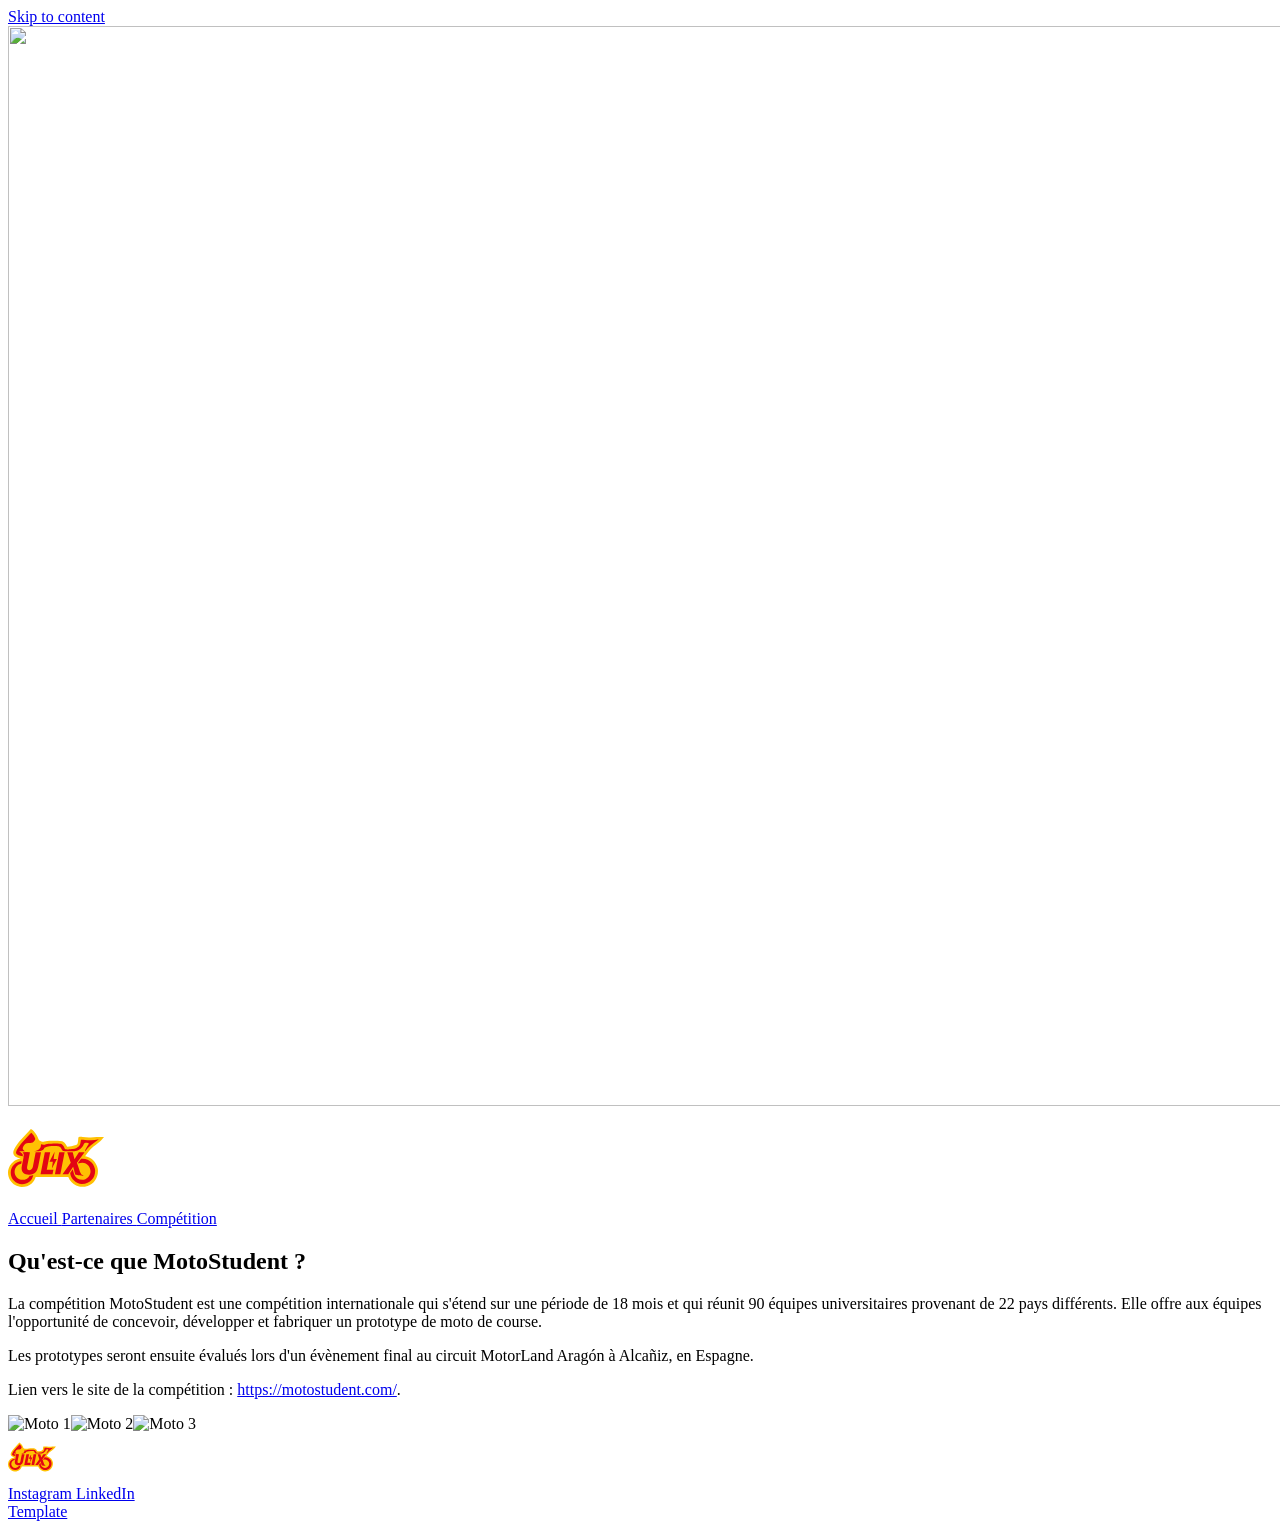
==== competition/index.html @ 6ed09f3d "Updates" ====
<!DOCTYPE html><html lang="en"> <head><meta charset="utf-8"><meta name="viewport" content="width=device-width"><title>ULIX - Compétition</title><link rel="icon" type="image/svg+xml" href="/ulix-website/favicon.svg"><link rel="manifest" href="/ulix-website/manifest.json"><meta name="description" content="Site web du groupe ULIX"><meta name="theme-color" content="#18181b"><meta property="og:title" content="ULIX - Compétition"><meta property="og:description" content="Site web du groupe ULIX"><meta property="og:image" content="/ulix-website/640x360.jpg"><style>@font-face{font-family:InterLocal-1905dcbe019de8d3;src:url("/ulix-website/_astro/fonts/2b28db8f2f7cea60.woff2") format("woff2");font-display:swap;font-weight:400;font-style:normal;}@font-face{font-family:InterLocal-1905dcbe019de8d3;src:url("/ulix-website/_astro/fonts/9314ce4b1e693e29.woff2") format("woff2");font-display:swap;font-weight:600;font-style:normal;}@font-face{font-family:InterLocal-1905dcbe019de8d3;src:url("/ulix-website/_astro/fonts/15742a89c4220b12.woff2") format("woff2");font-display:swap;font-weight:700;font-style:normal;}@font-face{font-family:"InterLocal-1905dcbe019de8d3 fallback: Arial";src:local("Arial");font-display:swap;font-weight:400;font-style:normal;size-adjust:107.1194%;ascent-override:90.4365%;descent-override:22.518%;line-gap-override:0%;}@font-face{font-family:"InterLocal-1905dcbe019de8d3 fallback: Arial";src:local("Arial");font-display:swap;font-weight:600;font-style:normal;size-adjust:107.1194%;ascent-override:90.4365%;descent-override:22.518%;line-gap-override:0%;}@font-face{font-family:"InterLocal-1905dcbe019de8d3 fallback: Arial";src:local("Arial");font-display:swap;font-weight:700;font-style:normal;size-adjust:107.1194%;ascent-override:90.4365%;descent-override:22.518%;line-gap-override:0%;}:root{--font-inter:InterLocal-1905dcbe019de8d3,"InterLocal-1905dcbe019de8d3 fallback: Arial",sans-serif;}</style><link rel="preload" href="/ulix-website/_astro/fonts/2b28db8f2f7cea60.woff2" as="font" type="font/woff2" crossorigin><link rel="preload" href="/ulix-website/_astro/fonts/9314ce4b1e693e29.woff2" as="font" type="font/woff2" crossorigin><link rel="preload" href="/ulix-website/_astro/fonts/15742a89c4220b12.woff2" as="font" type="font/woff2" crossorigin><style>@font-face{font-family:InterLocalDisplay-8c5dbcbd1c66ec4c;src:url("/ulix-website/_astro/fonts/52aec1e1d1821369.woff2") format("woff2");font-display:swap;font-weight:400;font-style:normal;}@font-face{font-family:InterLocalDisplay-8c5dbcbd1c66ec4c;src:url("/ulix-website/_astro/fonts/5f7fbb57d12138c1.woff2") format("woff2");font-display:swap;font-weight:500;font-style:normal;}@font-face{font-family:InterLocalDisplay-8c5dbcbd1c66ec4c;src:url("/ulix-website/_astro/fonts/e51edacfc299a083.woff2") format("woff2");font-display:swap;font-weight:600;font-style:normal;}@font-face{font-family:"InterLocalDisplay-8c5dbcbd1c66ec4c fallback: Arial";src:local("Arial");font-display:swap;font-weight:400;font-style:normal;size-adjust:97.6999%;ascent-override:99.1557%;descent-override:24.689%;line-gap-override:0%;}@font-face{font-family:"InterLocalDisplay-8c5dbcbd1c66ec4c fallback: Arial";src:local("Arial");font-display:swap;font-weight:500;font-style:normal;size-adjust:97.6999%;ascent-override:99.1557%;descent-override:24.689%;line-gap-override:0%;}@font-face{font-family:"InterLocalDisplay-8c5dbcbd1c66ec4c fallback: Arial";src:local("Arial");font-display:swap;font-weight:600;font-style:normal;size-adjust:97.6999%;ascent-override:99.1557%;descent-override:24.689%;line-gap-override:0%;}:root{--font-inter-display:InterLocalDisplay-8c5dbcbd1c66ec4c,"InterLocalDisplay-8c5dbcbd1c66ec4c fallback: Arial",sans-serif;}</style><link rel="preload" href="/ulix-website/_astro/fonts/52aec1e1d1821369.woff2" as="font" type="font/woff2" crossorigin><link rel="preload" href="/ulix-website/_astro/fonts/5f7fbb57d12138c1.woff2" as="font" type="font/woff2" crossorigin><link rel="preload" href="/ulix-website/_astro/fonts/e51edacfc299a083.woff2" as="font" type="font/woff2" crossorigin><link rel="stylesheet" href="/ulix-website/_astro/competition.rmBpdQnC.css"></head> <body id="top"> <!-- Skip link --> <a class="fixed -top-20 focus-visible:top-0 p-3 bg-black/90 transition-all duration-300" href="#main">Skip to content</a> <!-- bg image --> <img src="/ulix-website/_astro/Boulons.BWTvTAVW_1C4K8M.webp" alt loading="eager" decoding="async" fetchpriority="auto" width="1920" height="1080" class="absolute min-h-svh object-cover inset-0 bottom-auto -z-1 w-full h-auto opacity-20 mask-b-from-50%"> <!-- Header --> <header class="wrapper bg-loop font-semibold"> <!-- Wrapper --> <div class="bs-container py-6 flex justify-between items-center"> <!-- Logo --> <a class="flex xl:min-w-32 group" href="/ulix-website/" aria-label="ULIX - Home"> <svg preserveAspectRatio="xMidYMid meet" data-bbox="0 0 175.192 105.483" viewBox="0 0 175.192 105.483" height="96" width="96" data-type="ugc" role="presentation" aria-hidden="true" aria-label class="group-hover:scale-80 transition-transform ease-bs-spring duration-1000">
    <g>
        <path d="M41.346.235c-5.738 6.627-11.978 12.794-17.87 19.285-4.404 4.851-8.5 10.08-11.507 15.92-1.358 2.637-2.647 5.554-2.283 8.62.312 2.617 1.952 4.9 4.179 6.244 2.642 1.596 5.595 2.656 8.611 3.256 0 0-.176.61-.171.606-4.59.424-8.94 2.472-12.513 5.327C4.909 63.395 1.454 69.07.373 75.256c-1.119 6.403.311 13.148 3.838 18.59 4.455 6.874 12.324 11.453 20.56 11.63 6.656.142 13.481-1.891 18.492-6.375 3.513-3.143 5.954-7.374 7.214-11.888h59.525c2.578 6.845 7.956 12.508 14.445 15.774 6.42 3.23 14.128 2.989 20.838.722 5.543-1.873 10.552-5.472 13.754-10.432 3.974-6.158 6.034-13.717 4.743-21-1.714-9.664-8.733-18.297-18.048-21.548a30.7 30.7 0 0 0-4.992-1.291c3.001-4.36 6.028-8.968 9.898-12.76 3-2.94 6.589-5.194 9.794-7.899 3.715-3.135 7.776-5.916 10.932-9.652 1.28-1.515 2.552-3.03 3.826-4.55-4.425-.525-8.895-.422-13.32.035-4.698.486-9.375.859-14.107.6-3.823-.209-7.734-.8-11.604-.944-2.17-.08-4.374-.41-6.528.002-1.157.22-1.355 1.53-1.376 2.5a38.5 38.5 0 0 1-.564 5.705c-.302 1.748-.421 3.71-1.529 5.104-.926 1.164-2.54 1.593-3.943 2.033-4.405 1.38-8.992 2.127-13.596 2.488-2.125.167-2.457-6.745-9.554-9.701-2.584-1.077-5.461-1.147-8.228-1.26-4.83-.197-9.666.075-14.494.223-3.246.1-6.368 1.15-9.587 1.452-3.231.303-6.803-.128-9.399-2.19-1.47-1.168-1.998-3.116-2.725-4.79-1.196-2.758-2.475-5.5-4.34-7.876-2.223-2.83-4.644-5.624-7.763-7.476-.383-.228-.708-.803-1.19-.247" style="-inkscape-stroke:none" color="#000000" fill="#ffc103"></path>
        <path d="M60.214 27.773c.074 4.186-1.001 7.211-3.506 9.054-2.403 1.803-5.558 3.016-9.424 3.557 6.19.02 16.736 1.03 19.38-6.501 8.935-3.526 16.747-3.16 25.123-2.765 2.282.108 4.207 1.603 5.349 4.287 1.602 4.007 3.297 4.979 6.06 4.979h17.517c3.438 0 7.111-1.405 8.942-2.711 4.674-3.334 7.647-6.959 8.777-10.541s8.047-2.395 8.785-1.202-.359 1.9-2.544 5.569-5.269 9.114-3.726 9.114c2.944-4.306 6.35-7.992 10.236-11.077s8.774-6.751 14.644-11.018q-8.234 2.103-16.527 1.803c-8.293-.401-15.365-1.603-15.966-.802-.6.802-.6 9.115-3.906 11.92-3.225 2.824-6.668 4.615-10.893 5.105s-13.523.917-14.568-.33c-1.046-1.246-2.484-6.93-6.39-8.974-3.907-2.044-21.205-.802-24.043-.601-2.845.2-6.131 1.884-7.953 2.003s-3.688-.298-5.367-.87z" fill-rule="evenodd" fill="#e30513"></path>
        <path d="m42.407 6.613.009.007.007-.007zm.009.007c-5.238 5.659-5.246 5.667-13.234 14.075C21.17 29.12 14.246 39.54 14.68 43.442c.287 2.593 4.562 4.575 12.21 5.976.203-1.133.295-2.163-.013-3.216-.2-.685-.743-1.232-1.236-1.748-1.557-1.631-5.336-4.158-5.336-4.158s10.89.04 10.894.035c-1.165-.322-2.981-2.207-3.414-2.768-.44-.57-2.404-2.525 1.602-8.114 3.987-5.649 10.057-2.704 15.766-4.847 3.185-2.524 4.479-5.22 4.587-6.651s-3.16-7.823-7.323-11.33z" style="font-variation-settings:normal;-inkscape-stroke:none" fill="#e30513" stop-color="#000000"></path>
        <path style="font-variation-settings:normal;-inkscape-stroke:none" d="m85.12 41.427-9.455 18.01 6.19-.009-1.803 12.64 9.235-17.307-6.01-.07c.012-.802.6-5.249 1.803-13.262z" fill-rule="evenodd" fill="#e30513" stop-color="#000000"></path>
        <path style="font-variation-settings:normal;-inkscape-stroke:none" d="M81.275 82.184H59.423l7.787-39.907h9.756L70.758 74.18h12.096z" fill="#e30513" stop-color="#000000"></path>
        <path style="font-variation-settings:normal;-inkscape-stroke:none" d="M95.519 82.184h-9.814l7.787-39.907h9.814z" fill="#e30513" stop-color="#000000"></path>
        <g style="font-variation-settings:normal;-inkscape-stroke:none" stroke="#000000" stroke-width="0" stroke-linecap="square" stroke-linejoin="bevel" stroke-opacity="0">
            <path style="font-variation-settings:normal;-inkscape-stroke:none" d="M47.64 39.31a55 55 0 0 1-2.87 9.7q-1.784 4.499-4.85 7.85-3.067 3.352-7.63 5.25c-3.038 1.264-6.77 1.9-11.19 1.9-3.57 0-6.67-.44-9.31-1.32s-4.842-2.117-6.59-3.7q-2.627-2.38-3.91-5.6C.436 51.248 0 48.88 0 46.29c0-1.06.05-2.17.15-3.35.1-1.17.296-2.377.54-3.62L8.42 0h15.35l-7.53 38.26c-.197 1-.365 1.98-.5 2.95s-.2 1.87-.2 2.69c0 2.06.48 3.76 1.44 5.11s2.66 2.03 5.1 2.03c1.72 0 3.17-.34 4.36-1.01a8.9 8.9 0 0 0 2.97-2.73q1.186-1.721 1.98-4.06c.53-1.56.949-3.222 1.29-4.98L40.11 0h15.26z" fill="#e30513" transform="translate(24.85 42.284)scale(.63932)" stop-color="#000000" stroke="none"></path>
            <path style="font-variation-settings:normal;-inkscape-stroke:none" d="M20.14.14 0 0s8.984 1.021 5.454 14.421" fill="#e30513" transform="translate(24.964 42.195)scale(.63932)" stop-color="#000000" stroke="none"></path>
        </g>
        <g style="font-variation-settings:normal;-inkscape-stroke:none" stroke="#000000" stroke-width="0" stroke-linecap="square" stroke-linejoin="bevel" stroke-opacity="0">
            <path style="font-variation-settings:normal;-inkscape-stroke:none" d="m41.32 29.62 10.9 32.8H36.07l-5.65-21.34-14.17 21.34H0l23.58-32.71L13.58 0h15.65l5.05 19.57L46.96 0h16.05z" fill="#e30513" transform="translate(99.445 42.284)scale(.63932)" stop-color="#000000" stroke="none"></path>
            <path style="font-variation-settings:normal;-inkscape-stroke:none" d="M.37 5.48c.201.719 3.06 1.844 3.86 2.097 10.521 3.33 22.22 2.421 22.52 2.103.054-.205-9.138-1.012-11.83-9.017" fill="#e30513" transform="translate(122.269 78.687)scale(.63932)" stop-color="#000000" stroke="none"></path>
        </g>
        <path d="M136.107 53.999q-1.304-.028-2.658.076l-5.477 7.476.388 1.168c2.328-.901 4.781-1.043 7.236-1.216 9.355.4 14.814 8.133 14.944 15.325.157 8.673-7.068 15.583-14.784 15.625-6.893.038-10.721-2.853-13.542-6.791-1.368-1.91-2.03-4.135-2.455-6.417l-1.621-6.125-4.657 7.011c.437 10.172 11.5 20.383 21.418 20.167 15.761-.344 24.341-11.52 24.169-24.117-.156-11.381-9.496-21.89-22.96-22.182z" style="font-variation-settings:normal;-inkscape-stroke:none" fill="#e30513" stop-color="#000000"></path>
        <path d="M25.043 58.825c-10.883.557-19.975 9.382-20.074 20.763-.1 11.469 9.317 20.884 20.776 20.884 10.34 0 18.386-6.098 20.4-16.715-.754.307-1.572.579-2.462.792a21.6 21.6 0 0 1-3.903.544c-3.116 5.368-8.029 7.517-13.33 7.532-8.074.025-14.209-7.16-14.363-13.842-.167-7.208 4.379-13.883 12.048-15.338z" style="font-variation-settings:normal;-inkscape-stroke:none" fill="#e30513" stop-color="#000000"></path>
    </g>
</svg> </a> <!-- Nav --> <nav class="hidden col-span-6 md:flex justify-end lg:gap-2"> <!-- Links --> <a class="bs-btn bg-transparent! before:translate-y-full hover:before:translate-y-0" href="/ulix-website/"> Accueil </a><a class="bs-btn bg-transparent! before:translate-y-full hover:before:translate-y-0" href="/ulix-website/partenaires"> Partenaires </a><a class="bs-btn bg-transparent! before:translate-y-full hover:before:translate-y-0" href="/ulix-website/competition"> Compétition </a> </nav> </div> </header> <!-- Main slot --> <main id="main">  <section class="bs-container bs-mt-md flex flex-col gap-6"> <!-- Title --> <h1 class="bs-h1">Qu&#39;est-ce que MotoStudent ?</h1> <!-- Content --> <div class="bs-body-text xl:text-xl flex flex-col gap-4"> <p>La compétition MotoStudent est une compétition internationale qui s'étend sur une période de 18 mois et qui réunit 90 équipes universitaires provenant de 22 pays différents. Elle offre aux équipes l'opportunité de concevoir, développer et fabriquer un prototype de moto de course.</p><p>Les prototypes seront ensuite évalués lors d'un évènement final au circuit MotorLand Aragón à Alcañiz, en Espagne.</p><p>Lien vers le site de la compétition : <a class='underline' href='https://motostudent.com/'>https://motostudent.com/</a>.</p> </div> <div class="flex flex-wrap items-center justify-center mt-8 gap-16"> <img src="/ulix-website/autres-images/moto1.avif" alt="Moto 1" class="w-48 h-48 rounded-full object-cover"><img src="/ulix-website/autres-images/moto2.avif" alt="Moto 2" class="w-48 h-48 rounded-full object-cover"><img src="/ulix-website/autres-images/moto3.avif" alt="Moto 3" class="w-48 h-48 rounded-full object-cover"> </div> </section>  </main> <!-- Footer --> <footer class="@container bs-container mt-24 mb-8 font-semibold text-bs-foreground-dark [&_a]:hover:text-bs-foreground-light [&_a]:transition-color [&_a]:duration-150" id="contact"> <!-- Wrapper --> <div class="bg-bs-surface-2 p-4 md:p-8 rounded-xl flex justify-between gap-8"> <!-- Left col --> <div class="w-max flex flex-col gap-8 md:gap-0 justify-between text-bs-foreground-light"> <!-- Logo --> <a class="flex group" href="#top" aria-label="Back to top"> <svg preserveAspectRatio="xMidYMid meet" data-bbox="0 0 175.192 105.483" viewBox="0 0 175.192 105.483" height="48" width="48" data-type="ugc" role="presentation" aria-hidden="true" aria-label class="group-hover:-rotate-180 group-hover:scale-80 transition-transform ease-bs-spring duration-1000">
    <g>
        <path d="M41.346.235c-5.738 6.627-11.978 12.794-17.87 19.285-4.404 4.851-8.5 10.08-11.507 15.92-1.358 2.637-2.647 5.554-2.283 8.62.312 2.617 1.952 4.9 4.179 6.244 2.642 1.596 5.595 2.656 8.611 3.256 0 0-.176.61-.171.606-4.59.424-8.94 2.472-12.513 5.327C4.909 63.395 1.454 69.07.373 75.256c-1.119 6.403.311 13.148 3.838 18.59 4.455 6.874 12.324 11.453 20.56 11.63 6.656.142 13.481-1.891 18.492-6.375 3.513-3.143 5.954-7.374 7.214-11.888h59.525c2.578 6.845 7.956 12.508 14.445 15.774 6.42 3.23 14.128 2.989 20.838.722 5.543-1.873 10.552-5.472 13.754-10.432 3.974-6.158 6.034-13.717 4.743-21-1.714-9.664-8.733-18.297-18.048-21.548a30.7 30.7 0 0 0-4.992-1.291c3.001-4.36 6.028-8.968 9.898-12.76 3-2.94 6.589-5.194 9.794-7.899 3.715-3.135 7.776-5.916 10.932-9.652 1.28-1.515 2.552-3.03 3.826-4.55-4.425-.525-8.895-.422-13.32.035-4.698.486-9.375.859-14.107.6-3.823-.209-7.734-.8-11.604-.944-2.17-.08-4.374-.41-6.528.002-1.157.22-1.355 1.53-1.376 2.5a38.5 38.5 0 0 1-.564 5.705c-.302 1.748-.421 3.71-1.529 5.104-.926 1.164-2.54 1.593-3.943 2.033-4.405 1.38-8.992 2.127-13.596 2.488-2.125.167-2.457-6.745-9.554-9.701-2.584-1.077-5.461-1.147-8.228-1.26-4.83-.197-9.666.075-14.494.223-3.246.1-6.368 1.15-9.587 1.452-3.231.303-6.803-.128-9.399-2.19-1.47-1.168-1.998-3.116-2.725-4.79-1.196-2.758-2.475-5.5-4.34-7.876-2.223-2.83-4.644-5.624-7.763-7.476-.383-.228-.708-.803-1.19-.247" style="-inkscape-stroke:none" color="#000000" fill="#ffc103"></path>
        <path d="M60.214 27.773c.074 4.186-1.001 7.211-3.506 9.054-2.403 1.803-5.558 3.016-9.424 3.557 6.19.02 16.736 1.03 19.38-6.501 8.935-3.526 16.747-3.16 25.123-2.765 2.282.108 4.207 1.603 5.349 4.287 1.602 4.007 3.297 4.979 6.06 4.979h17.517c3.438 0 7.111-1.405 8.942-2.711 4.674-3.334 7.647-6.959 8.777-10.541s8.047-2.395 8.785-1.202-.359 1.9-2.544 5.569-5.269 9.114-3.726 9.114c2.944-4.306 6.35-7.992 10.236-11.077s8.774-6.751 14.644-11.018q-8.234 2.103-16.527 1.803c-8.293-.401-15.365-1.603-15.966-.802-.6.802-.6 9.115-3.906 11.92-3.225 2.824-6.668 4.615-10.893 5.105s-13.523.917-14.568-.33c-1.046-1.246-2.484-6.93-6.39-8.974-3.907-2.044-21.205-.802-24.043-.601-2.845.2-6.131 1.884-7.953 2.003s-3.688-.298-5.367-.87z" fill-rule="evenodd" fill="#e30513"></path>
        <path d="m42.407 6.613.009.007.007-.007zm.009.007c-5.238 5.659-5.246 5.667-13.234 14.075C21.17 29.12 14.246 39.54 14.68 43.442c.287 2.593 4.562 4.575 12.21 5.976.203-1.133.295-2.163-.013-3.216-.2-.685-.743-1.232-1.236-1.748-1.557-1.631-5.336-4.158-5.336-4.158s10.89.04 10.894.035c-1.165-.322-2.981-2.207-3.414-2.768-.44-.57-2.404-2.525 1.602-8.114 3.987-5.649 10.057-2.704 15.766-4.847 3.185-2.524 4.479-5.22 4.587-6.651s-3.16-7.823-7.323-11.33z" style="font-variation-settings:normal;-inkscape-stroke:none" fill="#e30513" stop-color="#000000"></path>
        <path style="font-variation-settings:normal;-inkscape-stroke:none" d="m85.12 41.427-9.455 18.01 6.19-.009-1.803 12.64 9.235-17.307-6.01-.07c.012-.802.6-5.249 1.803-13.262z" fill-rule="evenodd" fill="#e30513" stop-color="#000000"></path>
        <path style="font-variation-settings:normal;-inkscape-stroke:none" d="M81.275 82.184H59.423l7.787-39.907h9.756L70.758 74.18h12.096z" fill="#e30513" stop-color="#000000"></path>
        <path style="font-variation-settings:normal;-inkscape-stroke:none" d="M95.519 82.184h-9.814l7.787-39.907h9.814z" fill="#e30513" stop-color="#000000"></path>
        <g style="font-variation-settings:normal;-inkscape-stroke:none" stroke="#000000" stroke-width="0" stroke-linecap="square" stroke-linejoin="bevel" stroke-opacity="0">
            <path style="font-variation-settings:normal;-inkscape-stroke:none" d="M47.64 39.31a55 55 0 0 1-2.87 9.7q-1.784 4.499-4.85 7.85-3.067 3.352-7.63 5.25c-3.038 1.264-6.77 1.9-11.19 1.9-3.57 0-6.67-.44-9.31-1.32s-4.842-2.117-6.59-3.7q-2.627-2.38-3.91-5.6C.436 51.248 0 48.88 0 46.29c0-1.06.05-2.17.15-3.35.1-1.17.296-2.377.54-3.62L8.42 0h15.35l-7.53 38.26c-.197 1-.365 1.98-.5 2.95s-.2 1.87-.2 2.69c0 2.06.48 3.76 1.44 5.11s2.66 2.03 5.1 2.03c1.72 0 3.17-.34 4.36-1.01a8.9 8.9 0 0 0 2.97-2.73q1.186-1.721 1.98-4.06c.53-1.56.949-3.222 1.29-4.98L40.11 0h15.26z" fill="#e30513" transform="translate(24.85 42.284)scale(.63932)" stop-color="#000000" stroke="none"></path>
            <path style="font-variation-settings:normal;-inkscape-stroke:none" d="M20.14.14 0 0s8.984 1.021 5.454 14.421" fill="#e30513" transform="translate(24.964 42.195)scale(.63932)" stop-color="#000000" stroke="none"></path>
        </g>
        <g style="font-variation-settings:normal;-inkscape-stroke:none" stroke="#000000" stroke-width="0" stroke-linecap="square" stroke-linejoin="bevel" stroke-opacity="0">
            <path style="font-variation-settings:normal;-inkscape-stroke:none" d="m41.32 29.62 10.9 32.8H36.07l-5.65-21.34-14.17 21.34H0l23.58-32.71L13.58 0h15.65l5.05 19.57L46.96 0h16.05z" fill="#e30513" transform="translate(99.445 42.284)scale(.63932)" stop-color="#000000" stroke="none"></path>
            <path style="font-variation-settings:normal;-inkscape-stroke:none" d="M.37 5.48c.201.719 3.06 1.844 3.86 2.097 10.521 3.33 22.22 2.421 22.52 2.103.054-.205-9.138-1.012-11.83-9.017" fill="#e30513" transform="translate(122.269 78.687)scale(.63932)" stop-color="#000000" stroke="none"></path>
        </g>
        <path d="M136.107 53.999q-1.304-.028-2.658.076l-5.477 7.476.388 1.168c2.328-.901 4.781-1.043 7.236-1.216 9.355.4 14.814 8.133 14.944 15.325.157 8.673-7.068 15.583-14.784 15.625-6.893.038-10.721-2.853-13.542-6.791-1.368-1.91-2.03-4.135-2.455-6.417l-1.621-6.125-4.657 7.011c.437 10.172 11.5 20.383 21.418 20.167 15.761-.344 24.341-11.52 24.169-24.117-.156-11.381-9.496-21.89-22.96-22.182z" style="font-variation-settings:normal;-inkscape-stroke:none" fill="#e30513" stop-color="#000000"></path>
        <path d="M25.043 58.825c-10.883.557-19.975 9.382-20.074 20.763-.1 11.469 9.317 20.884 20.776 20.884 10.34 0 18.386-6.098 20.4-16.715-.754.307-1.572.579-2.462.792a21.6 21.6 0 0 1-3.903.544c-3.116 5.368-8.029 7.517-13.33 7.532-8.074.025-14.209-7.16-14.363-13.842-.167-7.208 4.379-13.883 12.048-15.338z" style="font-variation-settings:normal;-inkscape-stroke:none" fill="#e30513" stop-color="#000000"></path>
    </g>
</svg> </a> </div> <!-- Right col --> <div class="flex gap-10 md:gap-2 lg:gap-20 md:justify-end [&_a]:block md:[&_a]:px-5 [&_a]:py-2"> <!-- Nav --> <!-- <nav class="flex flex-col">

          { settings.nav.sort((a,b) => a.title.localeCompare(b.title)).map( item =>

            <a href={ item.link }>
              { item.title }
            </a>

          )}

        </nav> --> <!-- Social links --> <nav class="flex flex-col"> <a href="https://www.instagram.com/ulix.motoelectrique/"> Instagram </a><a href="https://www.linkedin.com/company/ulix-moto-%C3%A9lectrique"> LinkedIn </a> </nav> <nav> <a href="https://astro-theme.blackspike.com/" class="self-end">Template</a> </nav> </div> </div> </footer> </body></html>
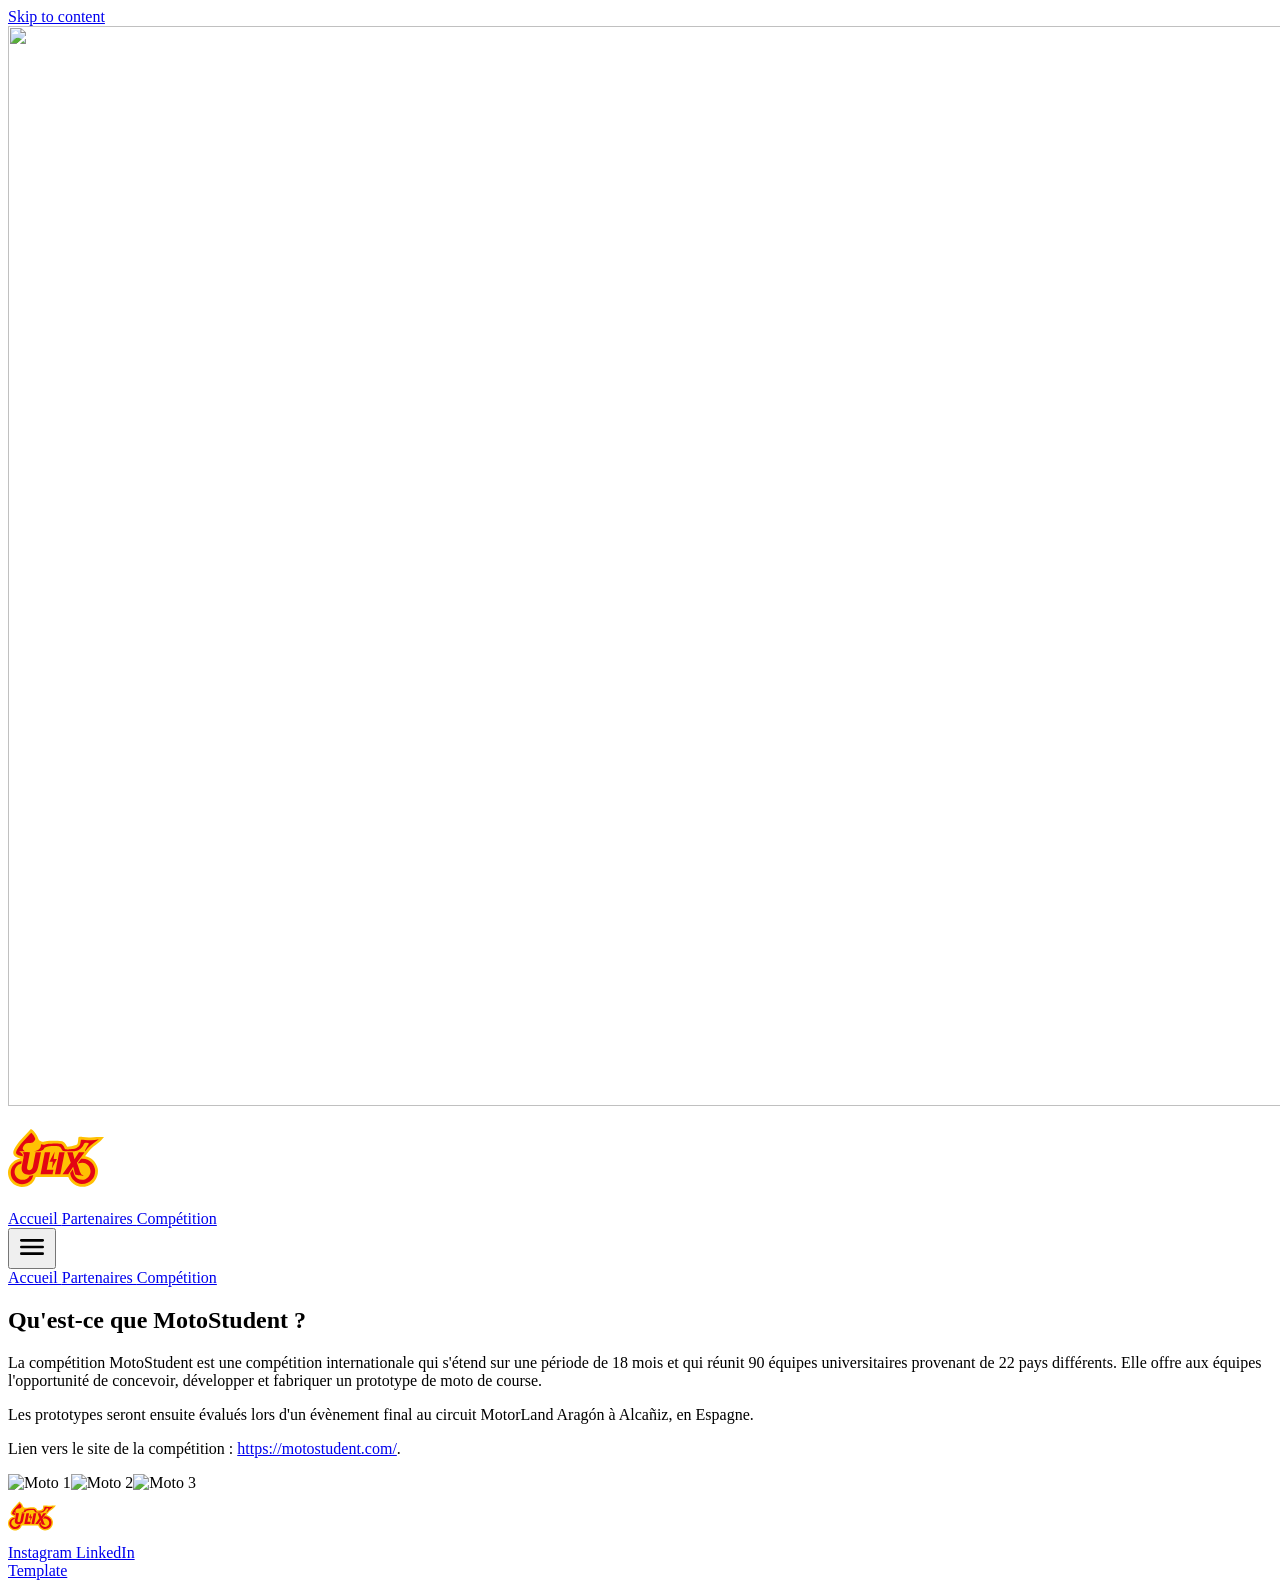
==== commit 35c9d479: "Updates" ====
--- a/competition/index.html
+++ b/competition/index.html
@@ -1,4 +1,4 @@
-<!DOCTYPE html><html lang="en"> <head><meta charset="utf-8"><meta name="viewport" content="width=device-width"><title>ULIX - Compétition</title><link rel="icon" type="image/svg+xml" href="/ulix-website/favicon.svg"><link rel="manifest" href="/ulix-website/manifest.json"><meta name="description" content="Site web du groupe ULIX"><meta name="theme-color" content="#18181b"><meta property="og:title" content="ULIX - Compétition"><meta property="og:description" content="Site web du groupe ULIX"><meta property="og:image" content="/ulix-website/640x360.jpg"><style>@font-face{font-family:InterLocal-1905dcbe019de8d3;src:url("/ulix-website/_astro/fonts/2b28db8f2f7cea60.woff2") format("woff2");font-display:swap;font-weight:400;font-style:normal;}@font-face{font-family:InterLocal-1905dcbe019de8d3;src:url("/ulix-website/_astro/fonts/9314ce4b1e693e29.woff2") format("woff2");font-display:swap;font-weight:600;font-style:normal;}@font-face{font-family:InterLocal-1905dcbe019de8d3;src:url("/ulix-website/_astro/fonts/15742a89c4220b12.woff2") format("woff2");font-display:swap;font-weight:700;font-style:normal;}@font-face{font-family:"InterLocal-1905dcbe019de8d3 fallback: Arial";src:local("Arial");font-display:swap;font-weight:400;font-style:normal;size-adjust:107.1194%;ascent-override:90.4365%;descent-override:22.518%;line-gap-override:0%;}@font-face{font-family:"InterLocal-1905dcbe019de8d3 fallback: Arial";src:local("Arial");font-display:swap;font-weight:600;font-style:normal;size-adjust:107.1194%;ascent-override:90.4365%;descent-override:22.518%;line-gap-override:0%;}@font-face{font-family:"InterLocal-1905dcbe019de8d3 fallback: Arial";src:local("Arial");font-display:swap;font-weight:700;font-style:normal;size-adjust:107.1194%;ascent-override:90.4365%;descent-override:22.518%;line-gap-override:0%;}:root{--font-inter:InterLocal-1905dcbe019de8d3,"InterLocal-1905dcbe019de8d3 fallback: Arial",sans-serif;}</style><link rel="preload" href="/ulix-website/_astro/fonts/2b28db8f2f7cea60.woff2" as="font" type="font/woff2" crossorigin><link rel="preload" href="/ulix-website/_astro/fonts/9314ce4b1e693e29.woff2" as="font" type="font/woff2" crossorigin><link rel="preload" href="/ulix-website/_astro/fonts/15742a89c4220b12.woff2" as="font" type="font/woff2" crossorigin><style>@font-face{font-family:InterLocalDisplay-8c5dbcbd1c66ec4c;src:url("/ulix-website/_astro/fonts/52aec1e1d1821369.woff2") format("woff2");font-display:swap;font-weight:400;font-style:normal;}@font-face{font-family:InterLocalDisplay-8c5dbcbd1c66ec4c;src:url("/ulix-website/_astro/fonts/5f7fbb57d12138c1.woff2") format("woff2");font-display:swap;font-weight:500;font-style:normal;}@font-face{font-family:InterLocalDisplay-8c5dbcbd1c66ec4c;src:url("/ulix-website/_astro/fonts/e51edacfc299a083.woff2") format("woff2");font-display:swap;font-weight:600;font-style:normal;}@font-face{font-family:"InterLocalDisplay-8c5dbcbd1c66ec4c fallback: Arial";src:local("Arial");font-display:swap;font-weight:400;font-style:normal;size-adjust:97.6999%;ascent-override:99.1557%;descent-override:24.689%;line-gap-override:0%;}@font-face{font-family:"InterLocalDisplay-8c5dbcbd1c66ec4c fallback: Arial";src:local("Arial");font-display:swap;font-weight:500;font-style:normal;size-adjust:97.6999%;ascent-override:99.1557%;descent-override:24.689%;line-gap-override:0%;}@font-face{font-family:"InterLocalDisplay-8c5dbcbd1c66ec4c fallback: Arial";src:local("Arial");font-display:swap;font-weight:600;font-style:normal;size-adjust:97.6999%;ascent-override:99.1557%;descent-override:24.689%;line-gap-override:0%;}:root{--font-inter-display:InterLocalDisplay-8c5dbcbd1c66ec4c,"InterLocalDisplay-8c5dbcbd1c66ec4c fallback: Arial",sans-serif;}</style><link rel="preload" href="/ulix-website/_astro/fonts/52aec1e1d1821369.woff2" as="font" type="font/woff2" crossorigin><link rel="preload" href="/ulix-website/_astro/fonts/5f7fbb57d12138c1.woff2" as="font" type="font/woff2" crossorigin><link rel="preload" href="/ulix-website/_astro/fonts/e51edacfc299a083.woff2" as="font" type="font/woff2" crossorigin><link rel="stylesheet" href="/ulix-website/_astro/competition.rmBpdQnC.css"></head> <body id="top"> <!-- Skip link --> <a class="fixed -top-20 focus-visible:top-0 p-3 bg-black/90 transition-all duration-300" href="#main">Skip to content</a> <!-- bg image --> <img src="/ulix-website/_astro/Boulons.BWTvTAVW_1C4K8M.webp" alt loading="eager" decoding="async" fetchpriority="auto" width="1920" height="1080" class="absolute min-h-svh object-cover inset-0 bottom-auto -z-1 w-full h-auto opacity-20 mask-b-from-50%"> <!-- Header --> <header class="wrapper bg-loop font-semibold"> <!-- Wrapper --> <div class="bs-container py-6 flex justify-between items-center"> <!-- Logo --> <a class="flex xl:min-w-32 group" href="/ulix-website/" aria-label="ULIX - Home"> <svg preserveAspectRatio="xMidYMid meet" data-bbox="0 0 175.192 105.483" viewBox="0 0 175.192 105.483" height="96" width="96" data-type="ugc" role="presentation" aria-hidden="true" aria-label class="group-hover:scale-80 transition-transform ease-bs-spring duration-1000">
+<!DOCTYPE html><html lang="en"> <head><meta charset="utf-8"><meta name="viewport" content="width=device-width"><title>ULIX - Compétition</title><link rel="icon" type="image/svg+xml" href="/ulix-website/favicon.svg"><link rel="manifest" href="/ulix-website/manifest.json"><meta name="description" content="Site web du groupe ULIX"><meta name="theme-color" content="#18181b"><meta property="og:title" content="ULIX - Compétition"><meta property="og:description" content="Site web du groupe ULIX"><meta property="og:image" content="/ulix-website/640x360.jpg"><style>@font-face{font-family:InterLocal-1905dcbe019de8d3;src:url("/ulix-website/_astro/fonts/2b28db8f2f7cea60.woff2") format("woff2");font-display:swap;font-weight:400;font-style:normal;}@font-face{font-family:InterLocal-1905dcbe019de8d3;src:url("/ulix-website/_astro/fonts/9314ce4b1e693e29.woff2") format("woff2");font-display:swap;font-weight:600;font-style:normal;}@font-face{font-family:InterLocal-1905dcbe019de8d3;src:url("/ulix-website/_astro/fonts/15742a89c4220b12.woff2") format("woff2");font-display:swap;font-weight:700;font-style:normal;}@font-face{font-family:"InterLocal-1905dcbe019de8d3 fallback: Arial";src:local("Arial");font-display:swap;font-weight:400;font-style:normal;size-adjust:107.1194%;ascent-override:90.4365%;descent-override:22.518%;line-gap-override:0%;}@font-face{font-family:"InterLocal-1905dcbe019de8d3 fallback: Arial";src:local("Arial");font-display:swap;font-weight:600;font-style:normal;size-adjust:107.1194%;ascent-override:90.4365%;descent-override:22.518%;line-gap-override:0%;}@font-face{font-family:"InterLocal-1905dcbe019de8d3 fallback: Arial";src:local("Arial");font-display:swap;font-weight:700;font-style:normal;size-adjust:107.1194%;ascent-override:90.4365%;descent-override:22.518%;line-gap-override:0%;}:root{--font-inter:InterLocal-1905dcbe019de8d3,"InterLocal-1905dcbe019de8d3 fallback: Arial",sans-serif;}</style><link rel="preload" href="/ulix-website/_astro/fonts/2b28db8f2f7cea60.woff2" as="font" type="font/woff2" crossorigin><link rel="preload" href="/ulix-website/_astro/fonts/9314ce4b1e693e29.woff2" as="font" type="font/woff2" crossorigin><link rel="preload" href="/ulix-website/_astro/fonts/15742a89c4220b12.woff2" as="font" type="font/woff2" crossorigin><style>@font-face{font-family:InterLocalDisplay-8c5dbcbd1c66ec4c;src:url("/ulix-website/_astro/fonts/52aec1e1d1821369.woff2") format("woff2");font-display:swap;font-weight:400;font-style:normal;}@font-face{font-family:InterLocalDisplay-8c5dbcbd1c66ec4c;src:url("/ulix-website/_astro/fonts/5f7fbb57d12138c1.woff2") format("woff2");font-display:swap;font-weight:500;font-style:normal;}@font-face{font-family:InterLocalDisplay-8c5dbcbd1c66ec4c;src:url("/ulix-website/_astro/fonts/e51edacfc299a083.woff2") format("woff2");font-display:swap;font-weight:600;font-style:normal;}@font-face{font-family:"InterLocalDisplay-8c5dbcbd1c66ec4c fallback: Arial";src:local("Arial");font-display:swap;font-weight:400;font-style:normal;size-adjust:97.6999%;ascent-override:99.1557%;descent-override:24.689%;line-gap-override:0%;}@font-face{font-family:"InterLocalDisplay-8c5dbcbd1c66ec4c fallback: Arial";src:local("Arial");font-display:swap;font-weight:500;font-style:normal;size-adjust:97.6999%;ascent-override:99.1557%;descent-override:24.689%;line-gap-override:0%;}@font-face{font-family:"InterLocalDisplay-8c5dbcbd1c66ec4c fallback: Arial";src:local("Arial");font-display:swap;font-weight:600;font-style:normal;size-adjust:97.6999%;ascent-override:99.1557%;descent-override:24.689%;line-gap-override:0%;}:root{--font-inter-display:InterLocalDisplay-8c5dbcbd1c66ec4c,"InterLocalDisplay-8c5dbcbd1c66ec4c fallback: Arial",sans-serif;}</style><link rel="preload" href="/ulix-website/_astro/fonts/52aec1e1d1821369.woff2" as="font" type="font/woff2" crossorigin><link rel="preload" href="/ulix-website/_astro/fonts/5f7fbb57d12138c1.woff2" as="font" type="font/woff2" crossorigin><link rel="preload" href="/ulix-website/_astro/fonts/e51edacfc299a083.woff2" as="font" type="font/woff2" crossorigin><link rel="stylesheet" href="/ulix-website/_astro/competition.EFOGUo4A.css"></head> <body id="top"> <!-- Skip link --> <a class="fixed -top-20 focus-visible:top-0 p-3 bg-black/90 transition-all duration-300" href="#main">Skip to content</a> <!-- bg image --> <img src="/ulix-website/_astro/Boulons.BWTvTAVW_1C4K8M.webp" alt loading="eager" decoding="async" fetchpriority="auto" width="1920" height="1080" class="absolute min-h-svh object-cover inset-0 bottom-auto -z-1 w-full h-auto opacity-20 mask-b-from-50%"> <!-- Header --> <header class="wrapper bg-loop font-semibold" data-astro-cid-vxlbulin> <!-- Wrapper --> <div class="bs-container py-6 flex justify-between items-center" data-astro-cid-vxlbulin> <!-- Logo --> <a class="flex xl:min-w-32 group" href="/ulix-website/" aria-label="ULIX - Home" data-astro-cid-vxlbulin> <svg preserveAspectRatio="xMidYMid meet" data-bbox="0 0 175.192 105.483" viewBox="0 0 175.192 105.483" height="96" width="96" data-type="ugc" role="presentation" aria-hidden="true" aria-label class="group-hover:scale-80 transition-transform ease-bs-spring duration-1000" data-astro-cid-vxlbulin="true">
     <g>
         <path d="M41.346.235c-5.738 6.627-11.978 12.794-17.87 19.285-4.404 4.851-8.5 10.08-11.507 15.92-1.358 2.637-2.647 5.554-2.283 8.62.312 2.617 1.952 4.9 4.179 6.244 2.642 1.596 5.595 2.656 8.611 3.256 0 0-.176.61-.171.606-4.59.424-8.94 2.472-12.513 5.327C4.909 63.395 1.454 69.07.373 75.256c-1.119 6.403.311 13.148 3.838 18.59 4.455 6.874 12.324 11.453 20.56 11.63 6.656.142 13.481-1.891 18.492-6.375 3.513-3.143 5.954-7.374 7.214-11.888h59.525c2.578 6.845 7.956 12.508 14.445 15.774 6.42 3.23 14.128 2.989 20.838.722 5.543-1.873 10.552-5.472 13.754-10.432 3.974-6.158 6.034-13.717 4.743-21-1.714-9.664-8.733-18.297-18.048-21.548a30.7 30.7 0 0 0-4.992-1.291c3.001-4.36 6.028-8.968 9.898-12.76 3-2.94 6.589-5.194 9.794-7.899 3.715-3.135 7.776-5.916 10.932-9.652 1.28-1.515 2.552-3.03 3.826-4.55-4.425-.525-8.895-.422-13.32.035-4.698.486-9.375.859-14.107.6-3.823-.209-7.734-.8-11.604-.944-2.17-.08-4.374-.41-6.528.002-1.157.22-1.355 1.53-1.376 2.5a38.5 38.5 0 0 1-.564 5.705c-.302 1.748-.421 3.71-1.529 5.104-.926 1.164-2.54 1.593-3.943 2.033-4.405 1.38-8.992 2.127-13.596 2.488-2.125.167-2.457-6.745-9.554-9.701-2.584-1.077-5.461-1.147-8.228-1.26-4.83-.197-9.666.075-14.494.223-3.246.1-6.368 1.15-9.587 1.452-3.231.303-6.803-.128-9.399-2.19-1.47-1.168-1.998-3.116-2.725-4.79-1.196-2.758-2.475-5.5-4.34-7.876-2.223-2.83-4.644-5.624-7.763-7.476-.383-.228-.708-.803-1.19-.247" style="-inkscape-stroke:none" color="#000000" fill="#ffc103"></path>
         <path d="M60.214 27.773c.074 4.186-1.001 7.211-3.506 9.054-2.403 1.803-5.558 3.016-9.424 3.557 6.19.02 16.736 1.03 19.38-6.501 8.935-3.526 16.747-3.16 25.123-2.765 2.282.108 4.207 1.603 5.349 4.287 1.602 4.007 3.297 4.979 6.06 4.979h17.517c3.438 0 7.111-1.405 8.942-2.711 4.674-3.334 7.647-6.959 8.777-10.541s8.047-2.395 8.785-1.202-.359 1.9-2.544 5.569-5.269 9.114-3.726 9.114c2.944-4.306 6.35-7.992 10.236-11.077s8.774-6.751 14.644-11.018q-8.234 2.103-16.527 1.803c-8.293-.401-15.365-1.603-15.966-.802-.6.802-.6 9.115-3.906 11.92-3.225 2.824-6.668 4.615-10.893 5.105s-13.523.917-14.568-.33c-1.046-1.246-2.484-6.93-6.39-8.974-3.907-2.044-21.205-.802-24.043-.601-2.845.2-6.131 1.884-7.953 2.003s-3.688-.298-5.367-.87z" fill-rule="evenodd" fill="#e30513"></path>
@@ -17,7 +17,102 @@
         <path d="M136.107 53.999q-1.304-.028-2.658.076l-5.477 7.476.388 1.168c2.328-.901 4.781-1.043 7.236-1.216 9.355.4 14.814 8.133 14.944 15.325.157 8.673-7.068 15.583-14.784 15.625-6.893.038-10.721-2.853-13.542-6.791-1.368-1.91-2.03-4.135-2.455-6.417l-1.621-6.125-4.657 7.011c.437 10.172 11.5 20.383 21.418 20.167 15.761-.344 24.341-11.52 24.169-24.117-.156-11.381-9.496-21.89-22.96-22.182z" style="font-variation-settings:normal;-inkscape-stroke:none" fill="#e30513" stop-color="#000000"></path>
         <path d="M25.043 58.825c-10.883.557-19.975 9.382-20.074 20.763-.1 11.469 9.317 20.884 20.776 20.884 10.34 0 18.386-6.098 20.4-16.715-.754.307-1.572.579-2.462.792a21.6 21.6 0 0 1-3.903.544c-3.116 5.368-8.029 7.517-13.33 7.532-8.074.025-14.209-7.16-14.363-13.842-.167-7.208 4.379-13.883 12.048-15.338z" style="font-variation-settings:normal;-inkscape-stroke:none" fill="#e30513" stop-color="#000000"></path>
     </g>
-</svg> </a> <!-- Nav --> <nav class="hidden col-span-6 md:flex justify-end lg:gap-2"> <!-- Links --> <a class="bs-btn bg-transparent! before:translate-y-full hover:before:translate-y-0" href="/ulix-website/"> Accueil </a><a class="bs-btn bg-transparent! before:translate-y-full hover:before:translate-y-0" href="/ulix-website/partenaires"> Partenaires </a><a class="bs-btn bg-transparent! before:translate-y-full hover:before:translate-y-0" href="/ulix-website/competition"> Compétition </a> </nav> </div> </header> <!-- Main slot --> <main id="main">  <section class="bs-container bs-mt-md flex flex-col gap-6"> <!-- Title --> <h1 class="bs-h1">Qu&#39;est-ce que MotoStudent ?</h1> <!-- Content --> <div class="bs-body-text xl:text-xl flex flex-col gap-4"> <p>La compétition MotoStudent est une compétition internationale qui s'étend sur une période de 18 mois et qui réunit 90 équipes universitaires provenant de 22 pays différents. Elle offre aux équipes l'opportunité de concevoir, développer et fabriquer un prototype de moto de course.</p><p>Les prototypes seront ensuite évalués lors d'un évènement final au circuit MotorLand Aragón à Alcañiz, en Espagne.</p><p>Lien vers le site de la compétition : <a class='underline' href='https://motostudent.com/'>https://motostudent.com/</a>.</p> </div> <div class="flex flex-wrap items-center justify-center mt-8 gap-16"> <img src="/ulix-website/autres-images/moto1.avif" alt="Moto 1" class="w-48 h-48 rounded-full object-cover"><img src="/ulix-website/autres-images/moto2.avif" alt="Moto 2" class="w-48 h-48 rounded-full object-cover"><img src="/ulix-website/autres-images/moto3.avif" alt="Moto 3" class="w-48 h-48 rounded-full object-cover"> </div> </section>  </main> <!-- Footer --> <footer class="@container bs-container mt-24 mb-8 font-semibold text-bs-foreground-dark [&_a]:hover:text-bs-foreground-light [&_a]:transition-color [&_a]:duration-150" id="contact"> <!-- Wrapper --> <div class="bg-bs-surface-2 p-4 md:p-8 rounded-xl flex justify-between gap-8"> <!-- Left col --> <div class="w-max flex flex-col gap-8 md:gap-0 justify-between text-bs-foreground-light"> <!-- Logo --> <a class="flex group" href="#top" aria-label="Back to top"> <svg preserveAspectRatio="xMidYMid meet" data-bbox="0 0 175.192 105.483" viewBox="0 0 175.192 105.483" height="48" width="48" data-type="ugc" role="presentation" aria-hidden="true" aria-label class="group-hover:-rotate-180 group-hover:scale-80 transition-transform ease-bs-spring duration-1000">
+</svg> </a> <!-- Desktop Nav + Mobile Burger --> <div class="col-span-6 flex items-center justify-end gap-2" data-astro-cid-vxlbulin> <!-- Desktop Links (hidden on small screens) --> <nav class="hidden md:flex justify-end lg:gap-2" data-astro-cid-vxlbulin> <a class="bs-btn bg-transparent! before:translate-y-full hover:before:translate-y-0" href="/ulix-website/" data-astro-cid-vxlbulin> Accueil </a><a class="bs-btn bg-transparent! before:translate-y-full hover:before:translate-y-0" href="/ulix-website/partenaires" data-astro-cid-vxlbulin> Partenaires </a><a class="bs-btn bg-transparent! before:translate-y-full hover:before:translate-y-0" href="/ulix-website/competition" data-astro-cid-vxlbulin> Compétition </a> </nav> <!-- Burger button (visible on small screens) --> <button id="burger-btn" class="md:hidden p-2 rounded focus:outline-none focus:ring-1" aria-controls="mobile-nav" aria-expanded="false" aria-label="Open menu" data-astro-cid-vxlbulin> <svg id="burger-icon" width="32" height="32" viewBox="0 0 24 24" fill="none" xmlns="http://www.w3.org/2000/svg" aria-hidden="true" data-astro-cid-vxlbulin> <path class="line line1" d="M4 7h16" stroke="currentColor" stroke-width="2" stroke-linecap="round" stroke-linejoin="round" data-astro-cid-vxlbulin></path> <path class="line line2" d="M4 12h16" stroke="currentColor" stroke-width="2" stroke-linecap="round" stroke-linejoin="round" data-astro-cid-vxlbulin></path> <path class="line line3" d="M4 17h16" stroke="currentColor" stroke-width="2" stroke-linecap="round" stroke-linejoin="round" data-astro-cid-vxlbulin></path> </svg> </button> </div> <!-- Mobile menu (hidden by default) --> <nav id="mobile-nav" class="md:hidden hidden fixed top-32 left-0 w-dvw h-dvh mt-3 py-3 z-50 bg-bs-surface-1 rounded" data-astro-cid-vxlbulin> <a class="block px-4 py-2 mb-4 text-lg" href="/ulix-website/" data-astro-cid-vxlbulin> Accueil </a><a class="block px-4 py-2 mb-4 text-lg" href="/ulix-website/partenaires" data-astro-cid-vxlbulin> Partenaires </a><a class="block px-4 py-2 mb-4 text-lg" href="/ulix-website/competition" data-astro-cid-vxlbulin> Compétition </a> </nav> </div> </header>  <script type="module">
+  document.addEventListener('DOMContentLoaded', () => {
+    const btn = document.getElementById('burger-btn');
+    const menu = document.getElementById('mobile-nav');
+
+    if (!btn || !menu) {
+      console.warn('Burger button or mobile nav not found');
+      return;
+    }
+
+    const TRANS_MS = 220;
+
+    let previouslyFocused = null;
+
+    const getFocusable = (root) => {
+      return Array.from(root.querySelectorAll('a, button, input, textarea, select, [tabindex]:not([tabindex="-1"])'))
+        .filter(el => !el.hasAttribute('disabled') && el.offsetParent !== null);
+    };
+
+    function openMenu() {
+      previouslyFocused = document.activeElement;
+      btn.setAttribute('aria-expanded', 'true');
+      btn.classList.add('open');
+      menu.classList.remove('hidden');
+
+      // prepare animation start
+      menu.style.opacity = '0';
+      menu.style.transform = 'translateY(-8px) scale(0.98)';
+      // force layout
+      menu.getBoundingClientRect();
+      requestAnimationFrame(() => {
+        menu.style.transition = `opacity ${TRANS_MS}ms ease, transform ${TRANS_MS}ms ease`;
+        menu.style.opacity = '1';
+        menu.style.transform = 'translateY(0) scale(1)';
+      });
+
+      document.documentElement.style.overflow = 'hidden';
+
+      // focus first focusable item
+      const focusables = getFocusable(menu);
+      if (focusables.length) focusables[0].focus();
+    }
+
+    function closeMenu() {
+      btn.setAttribute('aria-expanded', 'false');
+      btn.classList.remove('open');
+
+      // animate out
+      menu.style.opacity = '0';
+      menu.style.transform = 'translateY(-8px) scale(0.98)';
+
+      document.documentElement.style.overflow = '';
+
+      // after transition, hide
+      setTimeout(() => {
+        menu.classList.add('hidden');
+        menu.style.transition = '';
+        menu.style.opacity = '';
+        menu.style.transform = '';
+      }, TRANS_MS + 10);
+
+      // restore focus
+      if (previouslyFocused && previouslyFocused.focus) previouslyFocused.focus();
+    }
+
+    btn.addEventListener('click', (e) => {
+      e.stopPropagation();
+      const isOpen = btn.getAttribute('aria-expanded') === 'true';
+      if (isOpen) closeMenu(); else openMenu();
+    });
+
+    // Close on Escape + focus trap on Tab
+    document.addEventListener('keydown', (e) => {
+      if (e.key === 'Escape' && !menu.classList.contains('hidden')) {
+        closeMenu();
+      }
+
+      if (e.key === 'Tab' && !menu.classList.contains('hidden')) {
+        const focusables = getFocusable(menu);
+        if (focusables.length === 0) {
+          e.preventDefault();
+          return;
+        }
+        const first = focusables[0];
+        const last = focusables[focusables.length - 1];
+        if (!e.shiftKey && document.activeElement === last) {
+          e.preventDefault();
+          first.focus();
+        } else if (e.shiftKey && document.activeElement === first) {
+          e.preventDefault();
+          last.focus();
+        }
+      }
+    });
+  });
+</script> <!-- Main slot --> <main id="main">  <section class="bs-container bs-mt-md flex flex-col gap-6"> <!-- Title --> <h1 class="bs-h1">Qu&#39;est-ce que MotoStudent ?</h1> <!-- Content --> <div class="bs-body-text xl:text-xl flex flex-col gap-4"> <p>La compétition MotoStudent est une compétition internationale qui s'étend sur une période de 18 mois et qui réunit 90 équipes universitaires provenant de 22 pays différents. Elle offre aux équipes l'opportunité de concevoir, développer et fabriquer un prototype de moto de course.</p><p>Les prototypes seront ensuite évalués lors d'un évènement final au circuit MotorLand Aragón à Alcañiz, en Espagne.</p><p>Lien vers le site de la compétition : <a class='underline' href='https://motostudent.com/'>https://motostudent.com/</a>.</p> </div> <div class="flex flex-wrap items-center justify-center mt-8 gap-16"> <img src="/ulix-website/autres-images/moto1.avif" alt="Moto 1" class="w-48 h-48 rounded-full object-cover"><img src="/ulix-website/autres-images/moto2.avif" alt="Moto 2" class="w-48 h-48 rounded-full object-cover"><img src="/ulix-website/autres-images/moto3.avif" alt="Moto 3" class="w-48 h-48 rounded-full object-cover"> </div> </section>  </main> <!-- Footer --> <footer class="@container bs-container mt-24 mb-8 font-semibold text-bs-foreground-dark [&_a]:hover:text-bs-foreground-light [&_a]:transition-color [&_a]:duration-150" id="contact"> <!-- Wrapper --> <div class="bg-bs-surface-2 p-4 md:p-8 rounded-xl flex justify-between gap-8"> <!-- Left col --> <div class="w-max flex flex-col gap-8 md:gap-0 justify-between text-bs-foreground-light"> <!-- Logo --> <a class="flex group" href="#top" aria-label="Back to top"> <svg preserveAspectRatio="xMidYMid meet" data-bbox="0 0 175.192 105.483" viewBox="0 0 175.192 105.483" height="48" width="48" data-type="ugc" role="presentation" aria-hidden="true" aria-label class="group-hover:-rotate-180 group-hover:scale-80 transition-transform ease-bs-spring duration-1000">
     <g>
         <path d="M41.346.235c-5.738 6.627-11.978 12.794-17.87 19.285-4.404 4.851-8.5 10.08-11.507 15.92-1.358 2.637-2.647 5.554-2.283 8.62.312 2.617 1.952 4.9 4.179 6.244 2.642 1.596 5.595 2.656 8.611 3.256 0 0-.176.61-.171.606-4.59.424-8.94 2.472-12.513 5.327C4.909 63.395 1.454 69.07.373 75.256c-1.119 6.403.311 13.148 3.838 18.59 4.455 6.874 12.324 11.453 20.56 11.63 6.656.142 13.481-1.891 18.492-6.375 3.513-3.143 5.954-7.374 7.214-11.888h59.525c2.578 6.845 7.956 12.508 14.445 15.774 6.42 3.23 14.128 2.989 20.838.722 5.543-1.873 10.552-5.472 13.754-10.432 3.974-6.158 6.034-13.717 4.743-21-1.714-9.664-8.733-18.297-18.048-21.548a30.7 30.7 0 0 0-4.992-1.291c3.001-4.36 6.028-8.968 9.898-12.76 3-2.94 6.589-5.194 9.794-7.899 3.715-3.135 7.776-5.916 10.932-9.652 1.28-1.515 2.552-3.03 3.826-4.55-4.425-.525-8.895-.422-13.32.035-4.698.486-9.375.859-14.107.6-3.823-.209-7.734-.8-11.604-.944-2.17-.08-4.374-.41-6.528.002-1.157.22-1.355 1.53-1.376 2.5a38.5 38.5 0 0 1-.564 5.705c-.302 1.748-.421 3.71-1.529 5.104-.926 1.164-2.54 1.593-3.943 2.033-4.405 1.38-8.992 2.127-13.596 2.488-2.125.167-2.457-6.745-9.554-9.701-2.584-1.077-5.461-1.147-8.228-1.26-4.83-.197-9.666.075-14.494.223-3.246.1-6.368 1.15-9.587 1.452-3.231.303-6.803-.128-9.399-2.19-1.47-1.168-1.998-3.116-2.725-4.79-1.196-2.758-2.475-5.5-4.34-7.876-2.223-2.83-4.644-5.624-7.763-7.476-.383-.228-.708-.803-1.19-.247" style="-inkscape-stroke:none" color="#000000" fill="#ffc103"></path>
         <path d="M60.214 27.773c.074 4.186-1.001 7.211-3.506 9.054-2.403 1.803-5.558 3.016-9.424 3.557 6.19.02 16.736 1.03 19.38-6.501 8.935-3.526 16.747-3.16 25.123-2.765 2.282.108 4.207 1.603 5.349 4.287 1.602 4.007 3.297 4.979 6.06 4.979h17.517c3.438 0 7.111-1.405 8.942-2.711 4.674-3.334 7.647-6.959 8.777-10.541s8.047-2.395 8.785-1.202-.359 1.9-2.544 5.569-5.269 9.114-3.726 9.114c2.944-4.306 6.35-7.992 10.236-11.077s8.774-6.751 14.644-11.018q-8.234 2.103-16.527 1.803c-8.293-.401-15.365-1.603-15.966-.802-.6.802-.6 9.115-3.906 11.92-3.225 2.824-6.668 4.615-10.893 5.105s-13.523.917-14.568-.33c-1.046-1.246-2.484-6.93-6.39-8.974-3.907-2.044-21.205-.802-24.043-.601-2.845.2-6.131 1.884-7.953 2.003s-3.688-.298-5.367-.87z" fill-rule="evenodd" fill="#e30513"></path>
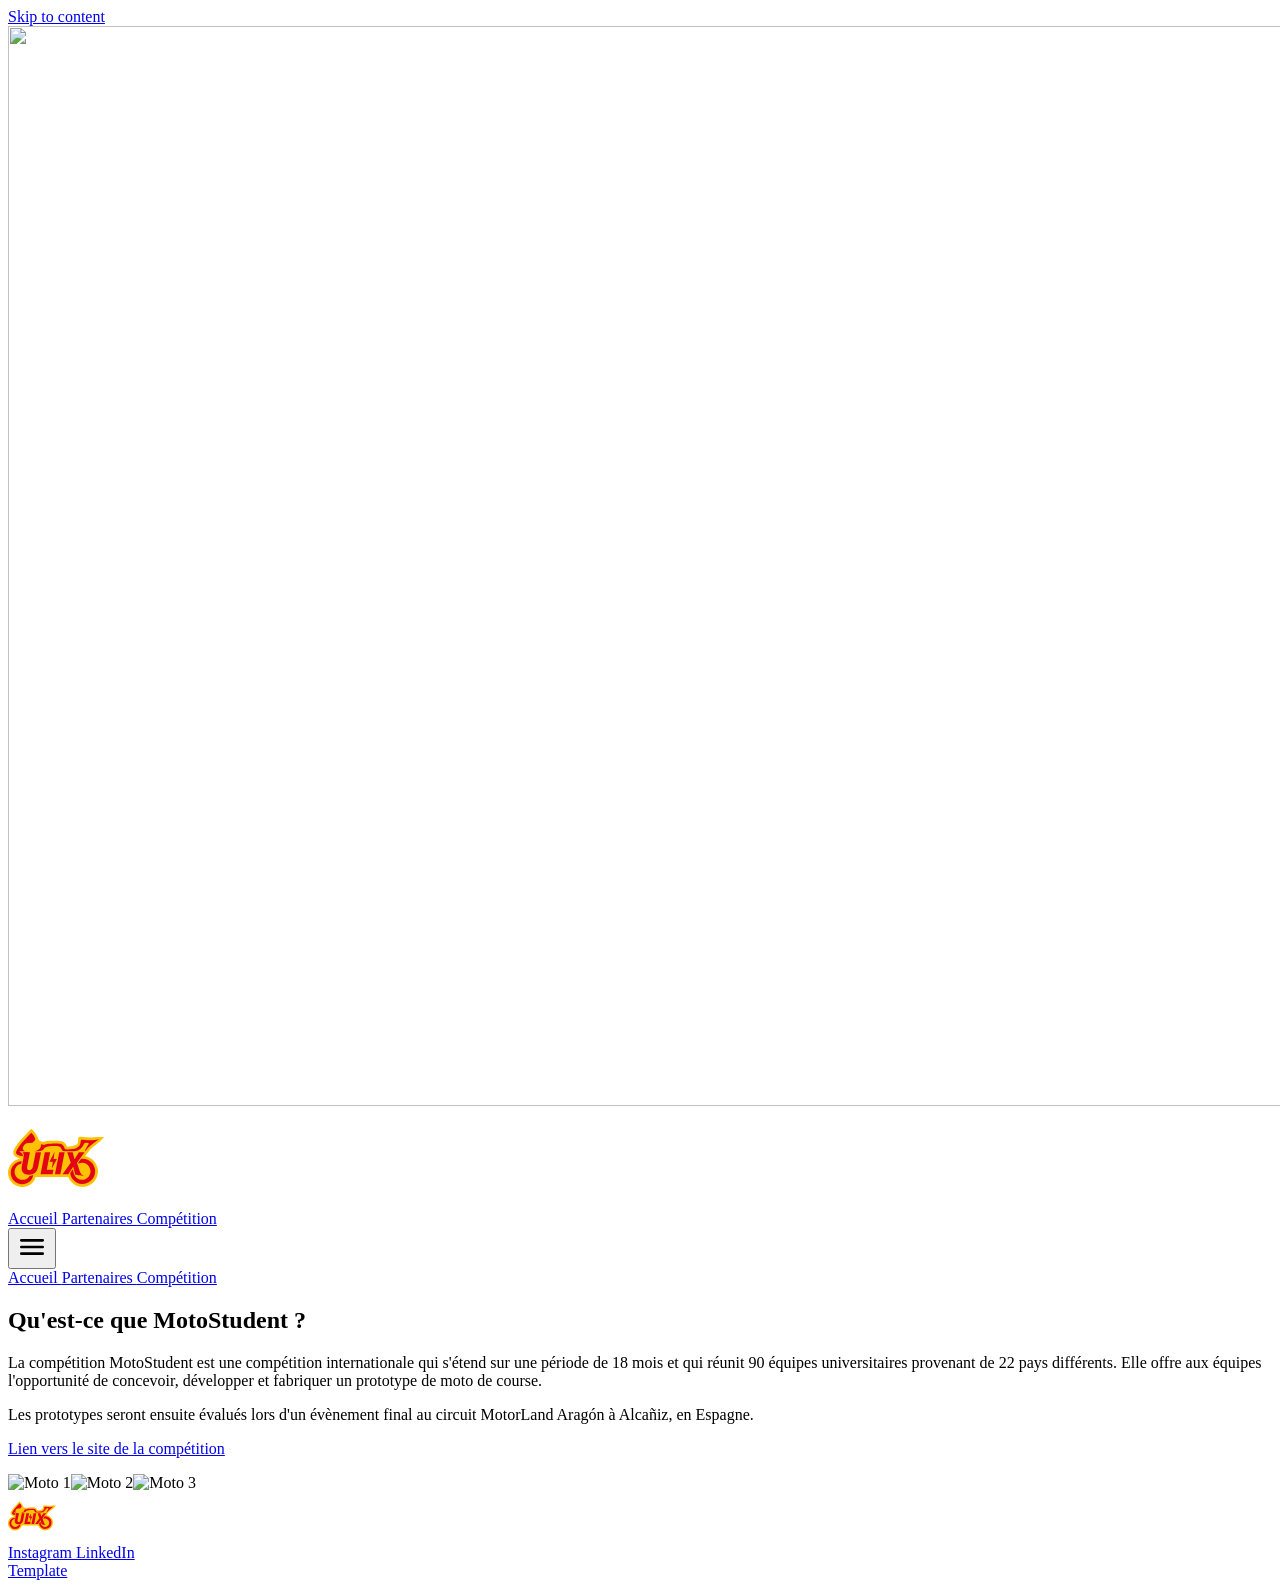
==== commit 62d0a7b4: "Updates" ====
--- a/competition/index.html
+++ b/competition/index.html
@@ -112,7 +112,7 @@
       }
     });
   });
-</script> <!-- Main slot --> <main id="main">  <section class="bs-container bs-mt-md flex flex-col gap-6"> <!-- Title --> <h1 class="bs-h1">Qu&#39;est-ce que MotoStudent ?</h1> <!-- Content --> <div class="bs-body-text xl:text-xl flex flex-col gap-4"> <p>La compétition MotoStudent est une compétition internationale qui s'étend sur une période de 18 mois et qui réunit 90 équipes universitaires provenant de 22 pays différents. Elle offre aux équipes l'opportunité de concevoir, développer et fabriquer un prototype de moto de course.</p><p>Les prototypes seront ensuite évalués lors d'un évènement final au circuit MotorLand Aragón à Alcañiz, en Espagne.</p><p>Lien vers le site de la compétition : <a class='underline' href='https://motostudent.com/'>https://motostudent.com/</a>.</p> </div> <div class="flex flex-wrap items-center justify-center mt-8 gap-16"> <img src="/ulix-website/autres-images/moto1.avif" alt="Moto 1" class="w-48 h-48 rounded-full object-cover"><img src="/ulix-website/autres-images/moto2.avif" alt="Moto 2" class="w-48 h-48 rounded-full object-cover"><img src="/ulix-website/autres-images/moto3.avif" alt="Moto 3" class="w-48 h-48 rounded-full object-cover"> </div> </section>  </main> <!-- Footer --> <footer class="@container bs-container mt-24 mb-8 font-semibold text-bs-foreground-dark [&_a]:hover:text-bs-foreground-light [&_a]:transition-color [&_a]:duration-150" id="contact"> <!-- Wrapper --> <div class="bg-bs-surface-2 p-4 md:p-8 rounded-xl flex justify-between gap-8"> <!-- Left col --> <div class="w-max flex flex-col gap-8 md:gap-0 justify-between text-bs-foreground-light"> <!-- Logo --> <a class="flex group" href="#top" aria-label="Back to top"> <svg preserveAspectRatio="xMidYMid meet" data-bbox="0 0 175.192 105.483" viewBox="0 0 175.192 105.483" height="48" width="48" data-type="ugc" role="presentation" aria-hidden="true" aria-label class="group-hover:-rotate-180 group-hover:scale-80 transition-transform ease-bs-spring duration-1000">
+</script> <!-- Main slot --> <main id="main">  <section class="bs-container bs-mt-md flex flex-col gap-6"> <!-- Title --> <h1 class="bs-h1">Qu&#39;est-ce que MotoStudent ?</h1> <!-- Content --> <div class="bs-body-text xl:text-xl flex flex-col gap-4"> <p>La compétition MotoStudent est une compétition internationale qui s'étend sur une période de 18 mois et qui réunit 90 équipes universitaires provenant de 22 pays différents. Elle offre aux équipes l'opportunité de concevoir, développer et fabriquer un prototype de moto de course.</p><p>Les prototypes seront ensuite évalués lors d'un évènement final au circuit MotorLand Aragón à Alcañiz, en Espagne.</p><p><a class='underline' href='https://www.motostudent.com/'>Lien vers le site de la compétition</a></p> </div> <div class="flex flex-wrap items-center justify-center mt-8 gap-16"> <img src="/ulix-website/autres-images/moto1.avif" alt="Moto 1" class="w-48 h-48 rounded-full object-cover"><img src="/ulix-website/autres-images/moto2.avif" alt="Moto 2" class="w-48 h-48 rounded-full object-cover"><img src="/ulix-website/autres-images/moto3.avif" alt="Moto 3" class="w-48 h-48 rounded-full object-cover"> </div> </section>  </main> <!-- Footer --> <footer class="@container bs-container mt-24 mb-8 font-semibold text-bs-foreground-dark [&_a]:hover:text-bs-foreground-light [&_a]:transition-color [&_a]:duration-150" id="contact"> <!-- Wrapper --> <div class="bg-bs-surface-2 p-4 md:p-8 rounded-xl flex justify-between gap-8"> <!-- Left col --> <div class="w-max flex flex-col gap-8 md:gap-0 justify-between text-bs-foreground-light"> <!-- Logo --> <a class="flex group" href="#top" aria-label="Back to top"> <svg preserveAspectRatio="xMidYMid meet" data-bbox="0 0 175.192 105.483" viewBox="0 0 175.192 105.483" height="48" width="48" data-type="ugc" role="presentation" aria-hidden="true" aria-label class="group-hover:-rotate-180 group-hover:scale-80 transition-transform ease-bs-spring duration-1000">
     <g>
         <path d="M41.346.235c-5.738 6.627-11.978 12.794-17.87 19.285-4.404 4.851-8.5 10.08-11.507 15.92-1.358 2.637-2.647 5.554-2.283 8.62.312 2.617 1.952 4.9 4.179 6.244 2.642 1.596 5.595 2.656 8.611 3.256 0 0-.176.61-.171.606-4.59.424-8.94 2.472-12.513 5.327C4.909 63.395 1.454 69.07.373 75.256c-1.119 6.403.311 13.148 3.838 18.59 4.455 6.874 12.324 11.453 20.56 11.63 6.656.142 13.481-1.891 18.492-6.375 3.513-3.143 5.954-7.374 7.214-11.888h59.525c2.578 6.845 7.956 12.508 14.445 15.774 6.42 3.23 14.128 2.989 20.838.722 5.543-1.873 10.552-5.472 13.754-10.432 3.974-6.158 6.034-13.717 4.743-21-1.714-9.664-8.733-18.297-18.048-21.548a30.7 30.7 0 0 0-4.992-1.291c3.001-4.36 6.028-8.968 9.898-12.76 3-2.94 6.589-5.194 9.794-7.899 3.715-3.135 7.776-5.916 10.932-9.652 1.28-1.515 2.552-3.03 3.826-4.55-4.425-.525-8.895-.422-13.32.035-4.698.486-9.375.859-14.107.6-3.823-.209-7.734-.8-11.604-.944-2.17-.08-4.374-.41-6.528.002-1.157.22-1.355 1.53-1.376 2.5a38.5 38.5 0 0 1-.564 5.705c-.302 1.748-.421 3.71-1.529 5.104-.926 1.164-2.54 1.593-3.943 2.033-4.405 1.38-8.992 2.127-13.596 2.488-2.125.167-2.457-6.745-9.554-9.701-2.584-1.077-5.461-1.147-8.228-1.26-4.83-.197-9.666.075-14.494.223-3.246.1-6.368 1.15-9.587 1.452-3.231.303-6.803-.128-9.399-2.19-1.47-1.168-1.998-3.116-2.725-4.79-1.196-2.758-2.475-5.5-4.34-7.876-2.223-2.83-4.644-5.624-7.763-7.476-.383-.228-.708-.803-1.19-.247" style="-inkscape-stroke:none" color="#000000" fill="#ffc103"></path>
         <path d="M60.214 27.773c.074 4.186-1.001 7.211-3.506 9.054-2.403 1.803-5.558 3.016-9.424 3.557 6.19.02 16.736 1.03 19.38-6.501 8.935-3.526 16.747-3.16 25.123-2.765 2.282.108 4.207 1.603 5.349 4.287 1.602 4.007 3.297 4.979 6.06 4.979h17.517c3.438 0 7.111-1.405 8.942-2.711 4.674-3.334 7.647-6.959 8.777-10.541s8.047-2.395 8.785-1.202-.359 1.9-2.544 5.569-5.269 9.114-3.726 9.114c2.944-4.306 6.35-7.992 10.236-11.077s8.774-6.751 14.644-11.018q-8.234 2.103-16.527 1.803c-8.293-.401-15.365-1.603-15.966-.802-.6.802-.6 9.115-3.906 11.92-3.225 2.824-6.668 4.615-10.893 5.105s-13.523.917-14.568-.33c-1.046-1.246-2.484-6.93-6.39-8.974-3.907-2.044-21.205-.802-24.043-.601-2.845.2-6.131 1.884-7.953 2.003s-3.688-.298-5.367-.87z" fill-rule="evenodd" fill="#e30513"></path>
@@ -131,14 +131,4 @@
         <path d="M136.107 53.999q-1.304-.028-2.658.076l-5.477 7.476.388 1.168c2.328-.901 4.781-1.043 7.236-1.216 9.355.4 14.814 8.133 14.944 15.325.157 8.673-7.068 15.583-14.784 15.625-6.893.038-10.721-2.853-13.542-6.791-1.368-1.91-2.03-4.135-2.455-6.417l-1.621-6.125-4.657 7.011c.437 10.172 11.5 20.383 21.418 20.167 15.761-.344 24.341-11.52 24.169-24.117-.156-11.381-9.496-21.89-22.96-22.182z" style="font-variation-settings:normal;-inkscape-stroke:none" fill="#e30513" stop-color="#000000"></path>
         <path d="M25.043 58.825c-10.883.557-19.975 9.382-20.074 20.763-.1 11.469 9.317 20.884 20.776 20.884 10.34 0 18.386-6.098 20.4-16.715-.754.307-1.572.579-2.462.792a21.6 21.6 0 0 1-3.903.544c-3.116 5.368-8.029 7.517-13.33 7.532-8.074.025-14.209-7.16-14.363-13.842-.167-7.208 4.379-13.883 12.048-15.338z" style="font-variation-settings:normal;-inkscape-stroke:none" fill="#e30513" stop-color="#000000"></path>
     </g>
-</svg> </a> </div> <!-- Right col --> <div class="flex gap-10 md:gap-2 lg:gap-20 md:justify-end [&_a]:block md:[&_a]:px-5 [&_a]:py-2"> <!-- Nav --> <!-- <nav class="flex flex-col">
-
-          { settings.nav.sort((a,b) => a.title.localeCompare(b.title)).map( item =>
-
-            <a href={ item.link }>
-              { item.title }
-            </a>
-
-          )}
-
-        </nav> --> <!-- Social links --> <nav class="flex flex-col"> <a href="https://www.instagram.com/ulix.motoelectrique/"> Instagram </a><a href="https://www.linkedin.com/company/ulix-moto-%C3%A9lectrique"> LinkedIn </a> </nav> <nav> <a href="https://astro-theme.blackspike.com/" class="self-end">Template</a> </nav> </div> </div> </footer> </body></html>+</svg> </a> </div> <!-- Right col --> <div class="flex gap-10 md:gap-2 lg:gap-20 md:justify-end [&_a]:block md:[&_a]:px-5 [&_a]:py-2"> <!-- Social links --> <nav class="flex flex-col"> <a href="https://www.instagram.com/ulix.motoelectrique/"> Instagram </a><a href="https://www.linkedin.com/company/ulix-moto-%C3%A9lectrique"> LinkedIn </a> </nav> <nav> <a href="https://astro-theme.blackspike.com/" class="self-end">Template</a> </nav> </div> </div> </footer> </body></html>
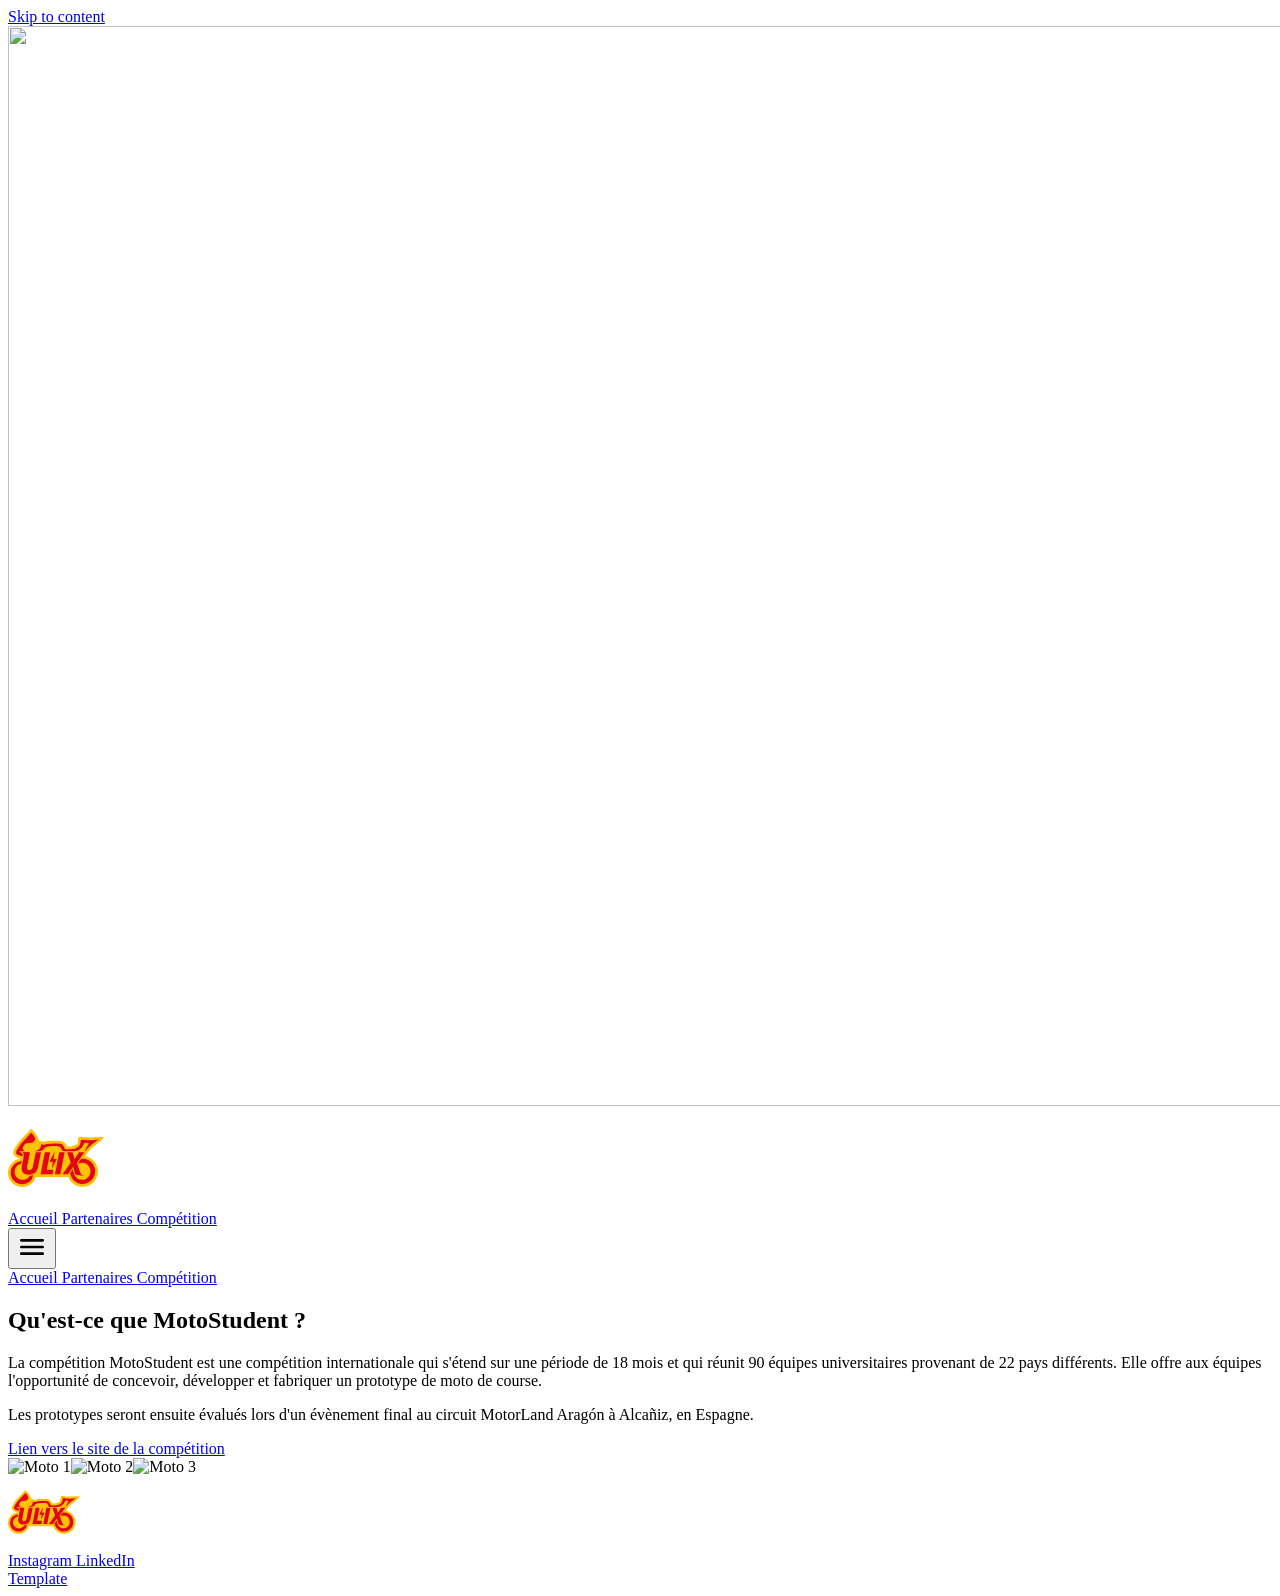
==== commit 9bf611d4: "Updates" ====
--- a/competition/index.html
+++ b/competition/index.html
@@ -1,4 +1,4 @@
-<!DOCTYPE html><html lang="en"> <head><meta charset="utf-8"><meta name="viewport" content="width=device-width"><title>ULIX - Compétition</title><link rel="icon" type="image/svg+xml" href="/ulix-website/favicon.svg"><link rel="manifest" href="/ulix-website/manifest.json"><meta name="description" content="Site web du groupe ULIX"><meta name="theme-color" content="#18181b"><meta property="og:title" content="ULIX - Compétition"><meta property="og:description" content="Site web du groupe ULIX"><meta property="og:image" content="/ulix-website/640x360.jpg"><style>@font-face{font-family:InterLocal-1905dcbe019de8d3;src:url("/ulix-website/_astro/fonts/2b28db8f2f7cea60.woff2") format("woff2");font-display:swap;font-weight:400;font-style:normal;}@font-face{font-family:InterLocal-1905dcbe019de8d3;src:url("/ulix-website/_astro/fonts/9314ce4b1e693e29.woff2") format("woff2");font-display:swap;font-weight:600;font-style:normal;}@font-face{font-family:InterLocal-1905dcbe019de8d3;src:url("/ulix-website/_astro/fonts/15742a89c4220b12.woff2") format("woff2");font-display:swap;font-weight:700;font-style:normal;}@font-face{font-family:"InterLocal-1905dcbe019de8d3 fallback: Arial";src:local("Arial");font-display:swap;font-weight:400;font-style:normal;size-adjust:107.1194%;ascent-override:90.4365%;descent-override:22.518%;line-gap-override:0%;}@font-face{font-family:"InterLocal-1905dcbe019de8d3 fallback: Arial";src:local("Arial");font-display:swap;font-weight:600;font-style:normal;size-adjust:107.1194%;ascent-override:90.4365%;descent-override:22.518%;line-gap-override:0%;}@font-face{font-family:"InterLocal-1905dcbe019de8d3 fallback: Arial";src:local("Arial");font-display:swap;font-weight:700;font-style:normal;size-adjust:107.1194%;ascent-override:90.4365%;descent-override:22.518%;line-gap-override:0%;}:root{--font-inter:InterLocal-1905dcbe019de8d3,"InterLocal-1905dcbe019de8d3 fallback: Arial",sans-serif;}</style><link rel="preload" href="/ulix-website/_astro/fonts/2b28db8f2f7cea60.woff2" as="font" type="font/woff2" crossorigin><link rel="preload" href="/ulix-website/_astro/fonts/9314ce4b1e693e29.woff2" as="font" type="font/woff2" crossorigin><link rel="preload" href="/ulix-website/_astro/fonts/15742a89c4220b12.woff2" as="font" type="font/woff2" crossorigin><style>@font-face{font-family:InterLocalDisplay-8c5dbcbd1c66ec4c;src:url("/ulix-website/_astro/fonts/52aec1e1d1821369.woff2") format("woff2");font-display:swap;font-weight:400;font-style:normal;}@font-face{font-family:InterLocalDisplay-8c5dbcbd1c66ec4c;src:url("/ulix-website/_astro/fonts/5f7fbb57d12138c1.woff2") format("woff2");font-display:swap;font-weight:500;font-style:normal;}@font-face{font-family:InterLocalDisplay-8c5dbcbd1c66ec4c;src:url("/ulix-website/_astro/fonts/e51edacfc299a083.woff2") format("woff2");font-display:swap;font-weight:600;font-style:normal;}@font-face{font-family:"InterLocalDisplay-8c5dbcbd1c66ec4c fallback: Arial";src:local("Arial");font-display:swap;font-weight:400;font-style:normal;size-adjust:97.6999%;ascent-override:99.1557%;descent-override:24.689%;line-gap-override:0%;}@font-face{font-family:"InterLocalDisplay-8c5dbcbd1c66ec4c fallback: Arial";src:local("Arial");font-display:swap;font-weight:500;font-style:normal;size-adjust:97.6999%;ascent-override:99.1557%;descent-override:24.689%;line-gap-override:0%;}@font-face{font-family:"InterLocalDisplay-8c5dbcbd1c66ec4c fallback: Arial";src:local("Arial");font-display:swap;font-weight:600;font-style:normal;size-adjust:97.6999%;ascent-override:99.1557%;descent-override:24.689%;line-gap-override:0%;}:root{--font-inter-display:InterLocalDisplay-8c5dbcbd1c66ec4c,"InterLocalDisplay-8c5dbcbd1c66ec4c fallback: Arial",sans-serif;}</style><link rel="preload" href="/ulix-website/_astro/fonts/52aec1e1d1821369.woff2" as="font" type="font/woff2" crossorigin><link rel="preload" href="/ulix-website/_astro/fonts/5f7fbb57d12138c1.woff2" as="font" type="font/woff2" crossorigin><link rel="preload" href="/ulix-website/_astro/fonts/e51edacfc299a083.woff2" as="font" type="font/woff2" crossorigin><link rel="stylesheet" href="/ulix-website/_astro/competition.EFOGUo4A.css"></head> <body id="top"> <!-- Skip link --> <a class="fixed -top-20 focus-visible:top-0 p-3 bg-black/90 transition-all duration-300" href="#main">Skip to content</a> <!-- bg image --> <img src="/ulix-website/_astro/Boulons.BWTvTAVW_1C4K8M.webp" alt loading="eager" decoding="async" fetchpriority="auto" width="1920" height="1080" class="absolute min-h-svh object-cover inset-0 bottom-auto -z-1 w-full h-auto opacity-20 mask-b-from-50%"> <!-- Header --> <header class="wrapper bg-loop font-semibold" data-astro-cid-vxlbulin> <!-- Wrapper --> <div class="bs-container py-6 flex justify-between items-center" data-astro-cid-vxlbulin> <!-- Logo --> <a class="flex xl:min-w-32 group" href="/ulix-website/" aria-label="ULIX - Home" data-astro-cid-vxlbulin> <svg preserveAspectRatio="xMidYMid meet" data-bbox="0 0 175.192 105.483" viewBox="0 0 175.192 105.483" height="96" width="96" data-type="ugc" role="presentation" aria-hidden="true" aria-label class="group-hover:scale-80 transition-transform ease-bs-spring duration-1000" data-astro-cid-vxlbulin="true">
+<!DOCTYPE html><html lang="en"> <head><meta charset="utf-8"><meta name="viewport" content="width=device-width"><title>ULIX - Compétition</title><link rel="icon" type="image/svg+xml" href="/ulix-website/favicon.svg"><link rel="manifest" href="/ulix-website/manifest.json"><meta name="description" content="Site web du groupe ULIX"><meta name="theme-color" content="#18181b"><meta property="og:title" content="ULIX - Compétition"><meta property="og:description" content="Site web du groupe ULIX"><meta property="og:image" content="/ulix-website/social-640x360.jpg"><style>@font-face{font-family:syneLocal-b2aa80f7800ee07e;src:url("/ulix-website/_astro/fonts/7a529937bcd4893d.woff2") format("woff2");font-display:swap;font-weight:400;font-style:normal;}@font-face{font-family:syneLocal-b2aa80f7800ee07e;src:url("/ulix-website/_astro/fonts/7a801b9673b8adce.woff2") format("woff2");font-display:swap;font-weight:600;font-style:normal;}@font-face{font-family:syneLocal-b2aa80f7800ee07e;src:url("/ulix-website/_astro/fonts/6edc3182f63c3741.woff2") format("woff2");font-display:swap;font-weight:700;font-style:normal;}@font-face{font-family:"syneLocal-b2aa80f7800ee07e fallback: Arial";src:local("Arial");font-display:swap;font-weight:400;font-style:normal;size-adjust:98.4745%;ascent-override:93.933%;descent-override:27.926%;line-gap-override:0%;}@font-face{font-family:"syneLocal-b2aa80f7800ee07e fallback: Arial";src:local("Arial");font-display:swap;font-weight:600;font-style:normal;size-adjust:98.4745%;ascent-override:93.933%;descent-override:27.926%;line-gap-override:0%;}@font-face{font-family:"syneLocal-b2aa80f7800ee07e fallback: Arial";src:local("Arial");font-display:swap;font-weight:700;font-style:normal;size-adjust:98.4745%;ascent-override:93.933%;descent-override:27.926%;line-gap-override:0%;}:root{--font-syne:syneLocal-b2aa80f7800ee07e,"syneLocal-b2aa80f7800ee07e fallback: Arial",sans-serif;}</style><link rel="preload" href="/ulix-website/_astro/fonts/7a529937bcd4893d.woff2" as="font" type="font/woff2" crossorigin><link rel="preload" href="/ulix-website/_astro/fonts/7a801b9673b8adce.woff2" as="font" type="font/woff2" crossorigin><link rel="preload" href="/ulix-website/_astro/fonts/6edc3182f63c3741.woff2" as="font" type="font/woff2" crossorigin><link rel="stylesheet" href="/ulix-website/_astro/competition.BYd_vnVh.css"></head> <body id="top"> <!-- Skip link --> <a class="fixed -top-20 focus-visible:top-0 p-3 bg-black/90 transition-all duration-300" href="#main">Skip to content</a> <!-- bg image --> <img src="/ulix-website/_astro/Boulons.BWTvTAVW_1C4K8M.webp" alt loading="eager" decoding="async" fetchpriority="auto" width="1920" height="1080" class="absolute min-h-svh object-cover inset-0 bottom-auto -z-1 w-full h-auto opacity-20 mask-b-from-50%"> <!-- Header --> <header class="wrapper bg-loop font-semibold" data-astro-cid-vxlbulin> <!-- Wrapper --> <div class="bs-container py-6 flex justify-between items-center" data-astro-cid-vxlbulin> <!-- Logo --> <a class="flex xl:min-w-32 group" href="/ulix-website/" aria-label="ULIX - Home" data-astro-cid-vxlbulin> <svg preserveAspectRatio="xMidYMid meet" data-bbox="0 0 175.192 105.483" viewBox="0 0 175.192 105.483" height="96" width="96" data-type="ugc" role="presentation" aria-hidden="true" aria-label class="group-hover:scale-80 transition-transform ease-bs-spring duration-1000" data-astro-cid-vxlbulin="true">
     <g>
         <path d="M41.346.235c-5.738 6.627-11.978 12.794-17.87 19.285-4.404 4.851-8.5 10.08-11.507 15.92-1.358 2.637-2.647 5.554-2.283 8.62.312 2.617 1.952 4.9 4.179 6.244 2.642 1.596 5.595 2.656 8.611 3.256 0 0-.176.61-.171.606-4.59.424-8.94 2.472-12.513 5.327C4.909 63.395 1.454 69.07.373 75.256c-1.119 6.403.311 13.148 3.838 18.59 4.455 6.874 12.324 11.453 20.56 11.63 6.656.142 13.481-1.891 18.492-6.375 3.513-3.143 5.954-7.374 7.214-11.888h59.525c2.578 6.845 7.956 12.508 14.445 15.774 6.42 3.23 14.128 2.989 20.838.722 5.543-1.873 10.552-5.472 13.754-10.432 3.974-6.158 6.034-13.717 4.743-21-1.714-9.664-8.733-18.297-18.048-21.548a30.7 30.7 0 0 0-4.992-1.291c3.001-4.36 6.028-8.968 9.898-12.76 3-2.94 6.589-5.194 9.794-7.899 3.715-3.135 7.776-5.916 10.932-9.652 1.28-1.515 2.552-3.03 3.826-4.55-4.425-.525-8.895-.422-13.32.035-4.698.486-9.375.859-14.107.6-3.823-.209-7.734-.8-11.604-.944-2.17-.08-4.374-.41-6.528.002-1.157.22-1.355 1.53-1.376 2.5a38.5 38.5 0 0 1-.564 5.705c-.302 1.748-.421 3.71-1.529 5.104-.926 1.164-2.54 1.593-3.943 2.033-4.405 1.38-8.992 2.127-13.596 2.488-2.125.167-2.457-6.745-9.554-9.701-2.584-1.077-5.461-1.147-8.228-1.26-4.83-.197-9.666.075-14.494.223-3.246.1-6.368 1.15-9.587 1.452-3.231.303-6.803-.128-9.399-2.19-1.47-1.168-1.998-3.116-2.725-4.79-1.196-2.758-2.475-5.5-4.34-7.876-2.223-2.83-4.644-5.624-7.763-7.476-.383-.228-.708-.803-1.19-.247" style="-inkscape-stroke:none" color="#000000" fill="#ffc103"></path>
         <path d="M60.214 27.773c.074 4.186-1.001 7.211-3.506 9.054-2.403 1.803-5.558 3.016-9.424 3.557 6.19.02 16.736 1.03 19.38-6.501 8.935-3.526 16.747-3.16 25.123-2.765 2.282.108 4.207 1.603 5.349 4.287 1.602 4.007 3.297 4.979 6.06 4.979h17.517c3.438 0 7.111-1.405 8.942-2.711 4.674-3.334 7.647-6.959 8.777-10.541s8.047-2.395 8.785-1.202-.359 1.9-2.544 5.569-5.269 9.114-3.726 9.114c2.944-4.306 6.35-7.992 10.236-11.077s8.774-6.751 14.644-11.018q-8.234 2.103-16.527 1.803c-8.293-.401-15.365-1.603-15.966-.802-.6.802-.6 9.115-3.906 11.92-3.225 2.824-6.668 4.615-10.893 5.105s-13.523.917-14.568-.33c-1.046-1.246-2.484-6.93-6.39-8.974-3.907-2.044-21.205-.802-24.043-.601-2.845.2-6.131 1.884-7.953 2.003s-3.688-.298-5.367-.87z" fill-rule="evenodd" fill="#e30513"></path>
@@ -112,7 +112,7 @@
       }
     });
   });
-</script> <!-- Main slot --> <main id="main">  <section class="bs-container bs-mt-md flex flex-col gap-6"> <!-- Title --> <h1 class="bs-h1">Qu&#39;est-ce que MotoStudent ?</h1> <!-- Content --> <div class="bs-body-text xl:text-xl flex flex-col gap-4"> <p>La compétition MotoStudent est une compétition internationale qui s'étend sur une période de 18 mois et qui réunit 90 équipes universitaires provenant de 22 pays différents. Elle offre aux équipes l'opportunité de concevoir, développer et fabriquer un prototype de moto de course.</p><p>Les prototypes seront ensuite évalués lors d'un évènement final au circuit MotorLand Aragón à Alcañiz, en Espagne.</p><p><a class='underline' href='https://www.motostudent.com/'>Lien vers le site de la compétition</a></p> </div> <div class="flex flex-wrap items-center justify-center mt-8 gap-16"> <img src="/ulix-website/autres-images/moto1.avif" alt="Moto 1" class="w-48 h-48 rounded-full object-cover"><img src="/ulix-website/autres-images/moto2.avif" alt="Moto 2" class="w-48 h-48 rounded-full object-cover"><img src="/ulix-website/autres-images/moto3.avif" alt="Moto 3" class="w-48 h-48 rounded-full object-cover"> </div> </section>  </main> <!-- Footer --> <footer class="@container bs-container mt-24 mb-8 font-semibold text-bs-foreground-dark [&_a]:hover:text-bs-foreground-light [&_a]:transition-color [&_a]:duration-150" id="contact"> <!-- Wrapper --> <div class="bg-bs-surface-2 p-4 md:p-8 rounded-xl flex justify-between gap-8"> <!-- Left col --> <div class="w-max flex flex-col gap-8 md:gap-0 justify-between text-bs-foreground-light"> <!-- Logo --> <a class="flex group" href="#top" aria-label="Back to top"> <svg preserveAspectRatio="xMidYMid meet" data-bbox="0 0 175.192 105.483" viewBox="0 0 175.192 105.483" height="48" width="48" data-type="ugc" role="presentation" aria-hidden="true" aria-label class="group-hover:-rotate-180 group-hover:scale-80 transition-transform ease-bs-spring duration-1000">
+</script> <!-- Main slot --> <main id="main">  <section class="bs-container bs-mt-md flex flex-col gap-6"> <!-- Title --> <h1 class="bs-h1 text-center">Qu&#39;est-ce que MotoStudent ?</h1> <!-- Content --> <div class="bs-body-text xl:text-xl flex flex-col gap-4"> <p class="text-center">La compétition MotoStudent est une compétition internationale qui s'étend sur une période de 18 mois et qui réunit 90 équipes universitaires provenant de 22 pays différents. Elle offre aux équipes l'opportunité de concevoir, développer et fabriquer un prototype de moto de course.</p><p class="text-center">Les prototypes seront ensuite évalués lors d'un évènement final au circuit MotorLand Aragón à Alcañiz, en Espagne.</p> <div class="flex items-center justify-center"> <a href="https://www.motostudent.com/" class="min-w-32 bs-btn font-medium! text-lg!">Lien vers le site de la compétition</a> </div> </div> <div class="flex flex-wrap items-center justify-center mt-8 gap-16"> <img src="/ulix-website/autres-images/moto1.avif" alt="Moto 1" class="w-48 h-48 rounded-full object-cover"><img src="/ulix-website/autres-images/moto2.avif" alt="Moto 2" class="w-48 h-48 rounded-full object-cover"><img src="/ulix-website/autres-images/moto3.avif" alt="Moto 3" class="w-48 h-48 rounded-full object-cover"> </div> </section>  </main> <!-- Footer --> <footer class="@container bs-container mt-24 mb-8 font-semibold text-bs-foreground-dark [&_a]:hover:text-bs-foreground-light [&_a]:transition-color [&_a]:duration-150" id="contact"> <!-- Wrapper --> <div class="bg-bs-surface-2 p-4 md:p-8 rounded-xl flex justify-between gap-8"> <!-- Left col --> <div class="w-max flex flex-col gap-8 md:gap-0 justify-between text-bs-foreground-light"> <!-- Logo --> <a class="flex group" href="#top" aria-label="Back to top"> <svg preserveAspectRatio="xMidYMid meet" data-bbox="0 0 175.192 105.483" viewBox="0 0 175.192 105.483" height="72" width="72" data-type="ugc" role="presentation" aria-hidden="true" aria-label class="group-hover:-rotate-180 group-hover:scale-80 transition-transform ease-bs-spring duration-1000">
     <g>
         <path d="M41.346.235c-5.738 6.627-11.978 12.794-17.87 19.285-4.404 4.851-8.5 10.08-11.507 15.92-1.358 2.637-2.647 5.554-2.283 8.62.312 2.617 1.952 4.9 4.179 6.244 2.642 1.596 5.595 2.656 8.611 3.256 0 0-.176.61-.171.606-4.59.424-8.94 2.472-12.513 5.327C4.909 63.395 1.454 69.07.373 75.256c-1.119 6.403.311 13.148 3.838 18.59 4.455 6.874 12.324 11.453 20.56 11.63 6.656.142 13.481-1.891 18.492-6.375 3.513-3.143 5.954-7.374 7.214-11.888h59.525c2.578 6.845 7.956 12.508 14.445 15.774 6.42 3.23 14.128 2.989 20.838.722 5.543-1.873 10.552-5.472 13.754-10.432 3.974-6.158 6.034-13.717 4.743-21-1.714-9.664-8.733-18.297-18.048-21.548a30.7 30.7 0 0 0-4.992-1.291c3.001-4.36 6.028-8.968 9.898-12.76 3-2.94 6.589-5.194 9.794-7.899 3.715-3.135 7.776-5.916 10.932-9.652 1.28-1.515 2.552-3.03 3.826-4.55-4.425-.525-8.895-.422-13.32.035-4.698.486-9.375.859-14.107.6-3.823-.209-7.734-.8-11.604-.944-2.17-.08-4.374-.41-6.528.002-1.157.22-1.355 1.53-1.376 2.5a38.5 38.5 0 0 1-.564 5.705c-.302 1.748-.421 3.71-1.529 5.104-.926 1.164-2.54 1.593-3.943 2.033-4.405 1.38-8.992 2.127-13.596 2.488-2.125.167-2.457-6.745-9.554-9.701-2.584-1.077-5.461-1.147-8.228-1.26-4.83-.197-9.666.075-14.494.223-3.246.1-6.368 1.15-9.587 1.452-3.231.303-6.803-.128-9.399-2.19-1.47-1.168-1.998-3.116-2.725-4.79-1.196-2.758-2.475-5.5-4.34-7.876-2.223-2.83-4.644-5.624-7.763-7.476-.383-.228-.708-.803-1.19-.247" style="-inkscape-stroke:none" color="#000000" fill="#ffc103"></path>
         <path d="M60.214 27.773c.074 4.186-1.001 7.211-3.506 9.054-2.403 1.803-5.558 3.016-9.424 3.557 6.19.02 16.736 1.03 19.38-6.501 8.935-3.526 16.747-3.16 25.123-2.765 2.282.108 4.207 1.603 5.349 4.287 1.602 4.007 3.297 4.979 6.06 4.979h17.517c3.438 0 7.111-1.405 8.942-2.711 4.674-3.334 7.647-6.959 8.777-10.541s8.047-2.395 8.785-1.202-.359 1.9-2.544 5.569-5.269 9.114-3.726 9.114c2.944-4.306 6.35-7.992 10.236-11.077s8.774-6.751 14.644-11.018q-8.234 2.103-16.527 1.803c-8.293-.401-15.365-1.603-15.966-.802-.6.802-.6 9.115-3.906 11.92-3.225 2.824-6.668 4.615-10.893 5.105s-13.523.917-14.568-.33c-1.046-1.246-2.484-6.93-6.39-8.974-3.907-2.044-21.205-.802-24.043-.601-2.845.2-6.131 1.884-7.953 2.003s-3.688-.298-5.367-.87z" fill-rule="evenodd" fill="#e30513"></path>
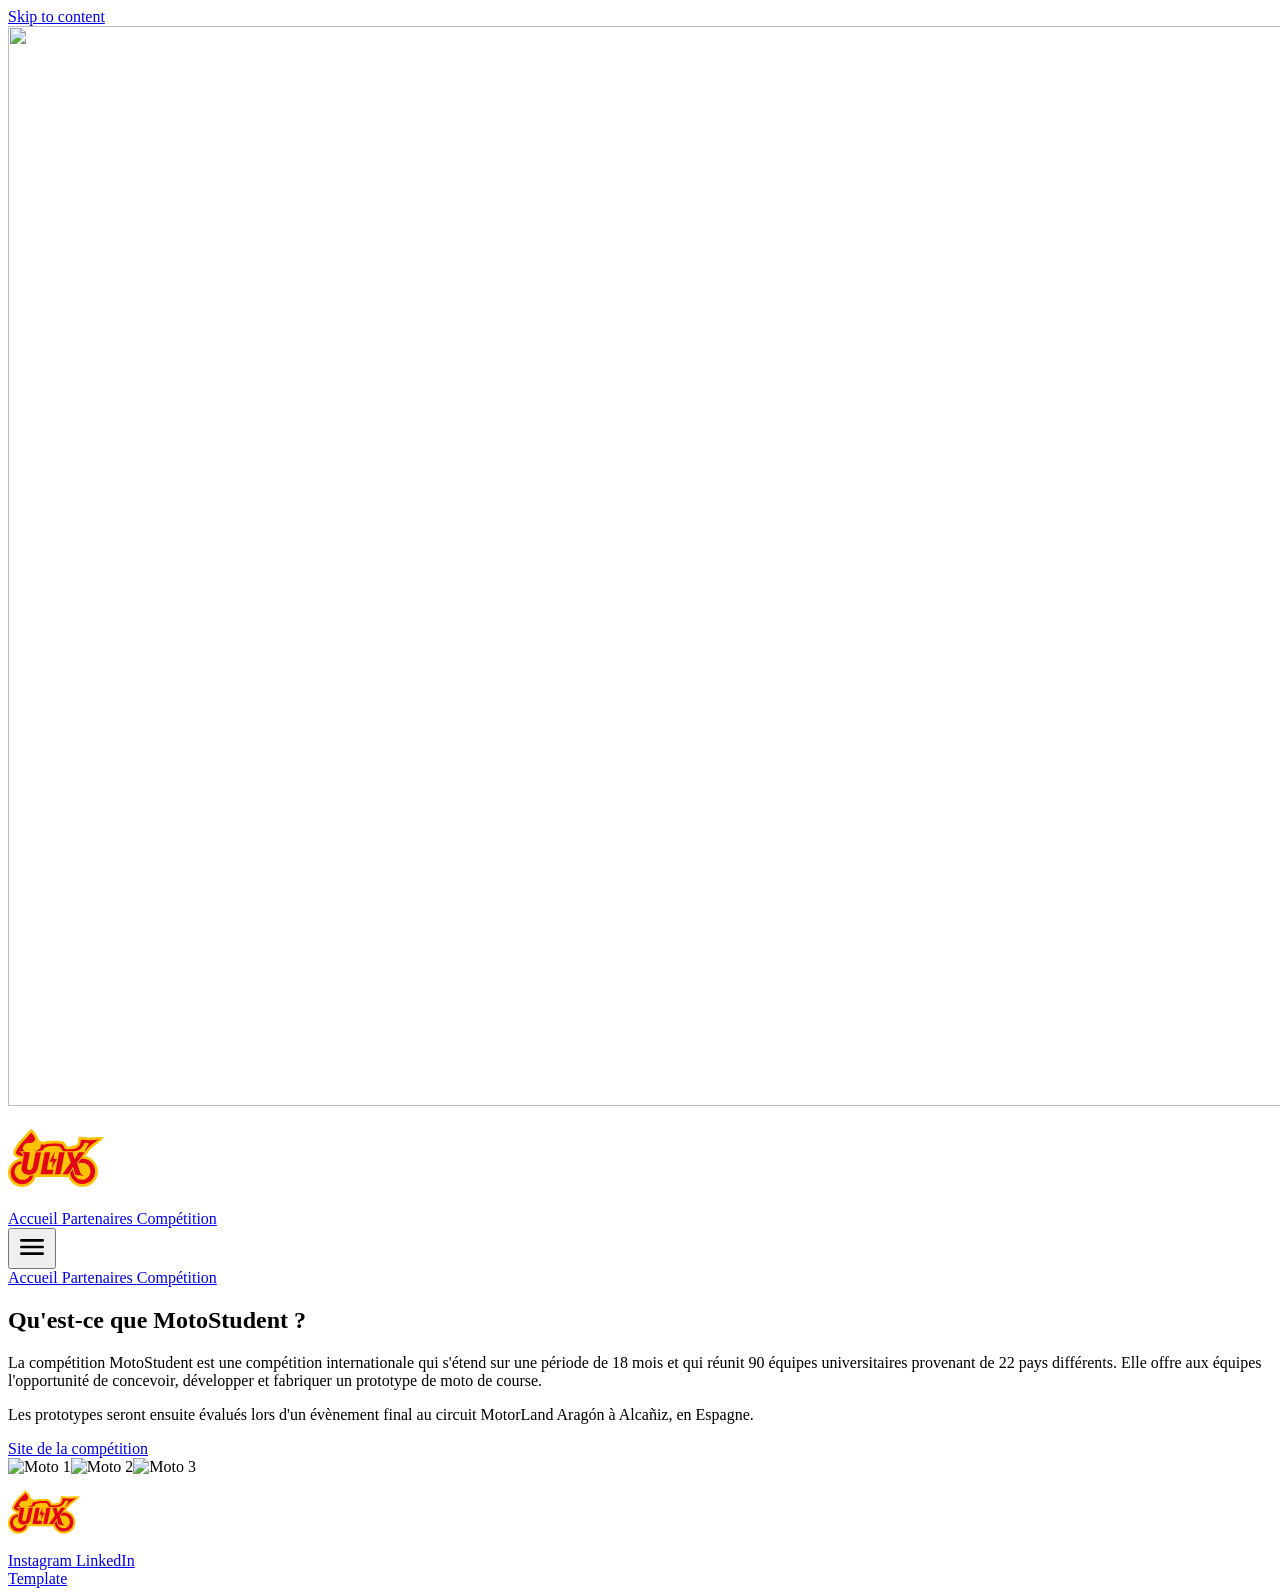
==== commit f48fa6f9: "Updates" ====
--- a/competition/index.html
+++ b/competition/index.html
@@ -1,4 +1,4 @@
-<!DOCTYPE html><html lang="en"> <head><meta charset="utf-8"><meta name="viewport" content="width=device-width"><title>ULIX - Compétition</title><link rel="icon" type="image/svg+xml" href="/ulix-website/favicon.svg"><link rel="manifest" href="/ulix-website/manifest.json"><meta name="description" content="Site web du groupe ULIX"><meta name="theme-color" content="#18181b"><meta property="og:title" content="ULIX - Compétition"><meta property="og:description" content="Site web du groupe ULIX"><meta property="og:image" content="/ulix-website/social-640x360.jpg"><style>@font-face{font-family:syneLocal-b2aa80f7800ee07e;src:url("/ulix-website/_astro/fonts/7a529937bcd4893d.woff2") format("woff2");font-display:swap;font-weight:400;font-style:normal;}@font-face{font-family:syneLocal-b2aa80f7800ee07e;src:url("/ulix-website/_astro/fonts/7a801b9673b8adce.woff2") format("woff2");font-display:swap;font-weight:600;font-style:normal;}@font-face{font-family:syneLocal-b2aa80f7800ee07e;src:url("/ulix-website/_astro/fonts/6edc3182f63c3741.woff2") format("woff2");font-display:swap;font-weight:700;font-style:normal;}@font-face{font-family:"syneLocal-b2aa80f7800ee07e fallback: Arial";src:local("Arial");font-display:swap;font-weight:400;font-style:normal;size-adjust:98.4745%;ascent-override:93.933%;descent-override:27.926%;line-gap-override:0%;}@font-face{font-family:"syneLocal-b2aa80f7800ee07e fallback: Arial";src:local("Arial");font-display:swap;font-weight:600;font-style:normal;size-adjust:98.4745%;ascent-override:93.933%;descent-override:27.926%;line-gap-override:0%;}@font-face{font-family:"syneLocal-b2aa80f7800ee07e fallback: Arial";src:local("Arial");font-display:swap;font-weight:700;font-style:normal;size-adjust:98.4745%;ascent-override:93.933%;descent-override:27.926%;line-gap-override:0%;}:root{--font-syne:syneLocal-b2aa80f7800ee07e,"syneLocal-b2aa80f7800ee07e fallback: Arial",sans-serif;}</style><link rel="preload" href="/ulix-website/_astro/fonts/7a529937bcd4893d.woff2" as="font" type="font/woff2" crossorigin><link rel="preload" href="/ulix-website/_astro/fonts/7a801b9673b8adce.woff2" as="font" type="font/woff2" crossorigin><link rel="preload" href="/ulix-website/_astro/fonts/6edc3182f63c3741.woff2" as="font" type="font/woff2" crossorigin><link rel="stylesheet" href="/ulix-website/_astro/competition.BYd_vnVh.css"></head> <body id="top"> <!-- Skip link --> <a class="fixed -top-20 focus-visible:top-0 p-3 bg-black/90 transition-all duration-300" href="#main">Skip to content</a> <!-- bg image --> <img src="/ulix-website/_astro/Boulons.BWTvTAVW_1C4K8M.webp" alt loading="eager" decoding="async" fetchpriority="auto" width="1920" height="1080" class="absolute min-h-svh object-cover inset-0 bottom-auto -z-1 w-full h-auto opacity-20 mask-b-from-50%"> <!-- Header --> <header class="wrapper bg-loop font-semibold" data-astro-cid-vxlbulin> <!-- Wrapper --> <div class="bs-container py-6 flex justify-between items-center" data-astro-cid-vxlbulin> <!-- Logo --> <a class="flex xl:min-w-32 group" href="/ulix-website/" aria-label="ULIX - Home" data-astro-cid-vxlbulin> <svg preserveAspectRatio="xMidYMid meet" data-bbox="0 0 175.192 105.483" viewBox="0 0 175.192 105.483" height="96" width="96" data-type="ugc" role="presentation" aria-hidden="true" aria-label class="group-hover:scale-80 transition-transform ease-bs-spring duration-1000" data-astro-cid-vxlbulin="true">
+<!DOCTYPE html><html lang="en"> <head><meta charset="utf-8"><meta name="viewport" content="width=device-width"><title>ULIX - Compétition</title><link rel="icon" type="image/svg+xml" href="/ulix-website/favicon.svg"><link rel="manifest" href="/ulix-website/manifest.json"><meta name="description" content="Site web du groupe ULIX"><meta name="theme-color" content="#18181b"><meta property="og:title" content="ULIX - Compétition"><meta property="og:description" content="Site web du groupe ULIX"><meta property="og:image" content="/ulix-website/social-640x360.jpg"><style>@font-face{font-family:syneLocal-b2aa80f7800ee07e;src:url("/ulix-website/_astro/fonts/7a529937bcd4893d.woff2") format("woff2");font-display:swap;font-weight:400;font-style:normal;}@font-face{font-family:syneLocal-b2aa80f7800ee07e;src:url("/ulix-website/_astro/fonts/7a801b9673b8adce.woff2") format("woff2");font-display:swap;font-weight:600;font-style:normal;}@font-face{font-family:syneLocal-b2aa80f7800ee07e;src:url("/ulix-website/_astro/fonts/6edc3182f63c3741.woff2") format("woff2");font-display:swap;font-weight:700;font-style:normal;}@font-face{font-family:"syneLocal-b2aa80f7800ee07e fallback: Arial";src:local("Arial");font-display:swap;font-weight:400;font-style:normal;size-adjust:98.4745%;ascent-override:93.933%;descent-override:27.926%;line-gap-override:0%;}@font-face{font-family:"syneLocal-b2aa80f7800ee07e fallback: Arial";src:local("Arial");font-display:swap;font-weight:600;font-style:normal;size-adjust:98.4745%;ascent-override:93.933%;descent-override:27.926%;line-gap-override:0%;}@font-face{font-family:"syneLocal-b2aa80f7800ee07e fallback: Arial";src:local("Arial");font-display:swap;font-weight:700;font-style:normal;size-adjust:98.4745%;ascent-override:93.933%;descent-override:27.926%;line-gap-override:0%;}:root{--font-syne:syneLocal-b2aa80f7800ee07e,"syneLocal-b2aa80f7800ee07e fallback: Arial",sans-serif;}</style><link rel="preload" href="/ulix-website/_astro/fonts/7a529937bcd4893d.woff2" as="font" type="font/woff2" crossorigin><link rel="preload" href="/ulix-website/_astro/fonts/7a801b9673b8adce.woff2" as="font" type="font/woff2" crossorigin><link rel="preload" href="/ulix-website/_astro/fonts/6edc3182f63c3741.woff2" as="font" type="font/woff2" crossorigin><link rel="stylesheet" href="/ulix-website/_astro/competition.BEJ862nm.css"></head> <body id="top"> <!-- Skip link --> <a class="fixed -top-20 focus-visible:top-0 p-3 bg-black/90 transition-all duration-300" href="#main">Skip to content</a> <!-- bg image --> <img src="/ulix-website/_astro/Boulons.BWTvTAVW_1C4K8M.webp" alt loading="eager" decoding="async" fetchpriority="auto" width="1920" height="1080" class="absolute min-h-svh object-cover inset-0 bottom-auto -z-1 w-full h-auto opacity-20 mask-b-from-50%"> <!-- Header --> <header class="wrapper bg-loop font-semibold"> <!-- Wrapper --> <div class="bs-container py-6 flex justify-between items-center"> <!-- Logo --> <a class="flex xl:min-w-32 group" href="/ulix-website/" aria-label="ULIX - Home"> <svg preserveAspectRatio="xMidYMid meet" data-bbox="0 0 175.192 105.483" viewBox="0 0 175.192 105.483" height="96" width="96" data-type="ugc" role="presentation" aria-hidden="true" aria-label class="group-hover:scale-80 transition-transform ease-bs-spring duration-1000">
     <g>
         <path d="M41.346.235c-5.738 6.627-11.978 12.794-17.87 19.285-4.404 4.851-8.5 10.08-11.507 15.92-1.358 2.637-2.647 5.554-2.283 8.62.312 2.617 1.952 4.9 4.179 6.244 2.642 1.596 5.595 2.656 8.611 3.256 0 0-.176.61-.171.606-4.59.424-8.94 2.472-12.513 5.327C4.909 63.395 1.454 69.07.373 75.256c-1.119 6.403.311 13.148 3.838 18.59 4.455 6.874 12.324 11.453 20.56 11.63 6.656.142 13.481-1.891 18.492-6.375 3.513-3.143 5.954-7.374 7.214-11.888h59.525c2.578 6.845 7.956 12.508 14.445 15.774 6.42 3.23 14.128 2.989 20.838.722 5.543-1.873 10.552-5.472 13.754-10.432 3.974-6.158 6.034-13.717 4.743-21-1.714-9.664-8.733-18.297-18.048-21.548a30.7 30.7 0 0 0-4.992-1.291c3.001-4.36 6.028-8.968 9.898-12.76 3-2.94 6.589-5.194 9.794-7.899 3.715-3.135 7.776-5.916 10.932-9.652 1.28-1.515 2.552-3.03 3.826-4.55-4.425-.525-8.895-.422-13.32.035-4.698.486-9.375.859-14.107.6-3.823-.209-7.734-.8-11.604-.944-2.17-.08-4.374-.41-6.528.002-1.157.22-1.355 1.53-1.376 2.5a38.5 38.5 0 0 1-.564 5.705c-.302 1.748-.421 3.71-1.529 5.104-.926 1.164-2.54 1.593-3.943 2.033-4.405 1.38-8.992 2.127-13.596 2.488-2.125.167-2.457-6.745-9.554-9.701-2.584-1.077-5.461-1.147-8.228-1.26-4.83-.197-9.666.075-14.494.223-3.246.1-6.368 1.15-9.587 1.452-3.231.303-6.803-.128-9.399-2.19-1.47-1.168-1.998-3.116-2.725-4.79-1.196-2.758-2.475-5.5-4.34-7.876-2.223-2.83-4.644-5.624-7.763-7.476-.383-.228-.708-.803-1.19-.247" style="-inkscape-stroke:none" color="#000000" fill="#ffc103"></path>
         <path d="M60.214 27.773c.074 4.186-1.001 7.211-3.506 9.054-2.403 1.803-5.558 3.016-9.424 3.557 6.19.02 16.736 1.03 19.38-6.501 8.935-3.526 16.747-3.16 25.123-2.765 2.282.108 4.207 1.603 5.349 4.287 1.602 4.007 3.297 4.979 6.06 4.979h17.517c3.438 0 7.111-1.405 8.942-2.711 4.674-3.334 7.647-6.959 8.777-10.541s8.047-2.395 8.785-1.202-.359 1.9-2.544 5.569-5.269 9.114-3.726 9.114c2.944-4.306 6.35-7.992 10.236-11.077s8.774-6.751 14.644-11.018q-8.234 2.103-16.527 1.803c-8.293-.401-15.365-1.603-15.966-.802-.6.802-.6 9.115-3.906 11.92-3.225 2.824-6.668 4.615-10.893 5.105s-13.523.917-14.568-.33c-1.046-1.246-2.484-6.93-6.39-8.974-3.907-2.044-21.205-.802-24.043-.601-2.845.2-6.131 1.884-7.953 2.003s-3.688-.298-5.367-.87z" fill-rule="evenodd" fill="#e30513"></path>
@@ -17,7 +17,7 @@
         <path d="M136.107 53.999q-1.304-.028-2.658.076l-5.477 7.476.388 1.168c2.328-.901 4.781-1.043 7.236-1.216 9.355.4 14.814 8.133 14.944 15.325.157 8.673-7.068 15.583-14.784 15.625-6.893.038-10.721-2.853-13.542-6.791-1.368-1.91-2.03-4.135-2.455-6.417l-1.621-6.125-4.657 7.011c.437 10.172 11.5 20.383 21.418 20.167 15.761-.344 24.341-11.52 24.169-24.117-.156-11.381-9.496-21.89-22.96-22.182z" style="font-variation-settings:normal;-inkscape-stroke:none" fill="#e30513" stop-color="#000000"></path>
         <path d="M25.043 58.825c-10.883.557-19.975 9.382-20.074 20.763-.1 11.469 9.317 20.884 20.776 20.884 10.34 0 18.386-6.098 20.4-16.715-.754.307-1.572.579-2.462.792a21.6 21.6 0 0 1-3.903.544c-3.116 5.368-8.029 7.517-13.33 7.532-8.074.025-14.209-7.16-14.363-13.842-.167-7.208 4.379-13.883 12.048-15.338z" style="font-variation-settings:normal;-inkscape-stroke:none" fill="#e30513" stop-color="#000000"></path>
     </g>
-</svg> </a> <!-- Desktop Nav + Mobile Burger --> <div class="col-span-6 flex items-center justify-end gap-2" data-astro-cid-vxlbulin> <!-- Desktop Links (hidden on small screens) --> <nav class="hidden md:flex justify-end lg:gap-2" data-astro-cid-vxlbulin> <a class="bs-btn bg-transparent! before:translate-y-full hover:before:translate-y-0" href="/ulix-website/" data-astro-cid-vxlbulin> Accueil </a><a class="bs-btn bg-transparent! before:translate-y-full hover:before:translate-y-0" href="/ulix-website/partenaires" data-astro-cid-vxlbulin> Partenaires </a><a class="bs-btn bg-transparent! before:translate-y-full hover:before:translate-y-0" href="/ulix-website/competition" data-astro-cid-vxlbulin> Compétition </a> </nav> <!-- Burger button (visible on small screens) --> <button id="burger-btn" class="md:hidden p-2 rounded focus:outline-none focus:ring-1" aria-controls="mobile-nav" aria-expanded="false" aria-label="Open menu" data-astro-cid-vxlbulin> <svg id="burger-icon" width="32" height="32" viewBox="0 0 24 24" fill="none" xmlns="http://www.w3.org/2000/svg" aria-hidden="true" data-astro-cid-vxlbulin> <path class="line line1" d="M4 7h16" stroke="currentColor" stroke-width="2" stroke-linecap="round" stroke-linejoin="round" data-astro-cid-vxlbulin></path> <path class="line line2" d="M4 12h16" stroke="currentColor" stroke-width="2" stroke-linecap="round" stroke-linejoin="round" data-astro-cid-vxlbulin></path> <path class="line line3" d="M4 17h16" stroke="currentColor" stroke-width="2" stroke-linecap="round" stroke-linejoin="round" data-astro-cid-vxlbulin></path> </svg> </button> </div> <!-- Mobile menu (hidden by default) --> <nav id="mobile-nav" class="md:hidden hidden fixed top-32 left-0 w-dvw h-dvh mt-3 py-3 z-50 bg-bs-surface-1 rounded" data-astro-cid-vxlbulin> <a class="block px-4 py-2 mb-4 text-lg" href="/ulix-website/" data-astro-cid-vxlbulin> Accueil </a><a class="block px-4 py-2 mb-4 text-lg" href="/ulix-website/partenaires" data-astro-cid-vxlbulin> Partenaires </a><a class="block px-4 py-2 mb-4 text-lg" href="/ulix-website/competition" data-astro-cid-vxlbulin> Compétition </a> </nav> </div> </header>  <script type="module">
+</svg> </a> <!-- Desktop Nav + Mobile Burger --> <div class="col-span-6 flex items-center justify-end gap-2"> <!-- Desktop Links (hidden on small screens) --> <nav class="hidden md:flex justify-end lg:gap-2 bg-neutral-500/50 rounded-md"> <a class="bs-btn before:translate-y-full hover:before:translate-y-0" href="/ulix-website/" style="background-color: transparent"> Accueil </a><a class="bs-btn before:translate-y-full hover:before:translate-y-0" href="/ulix-website/partenaires" style="background-color: transparent"> Partenaires </a><a class="bs-btn before:translate-y-full hover:before:translate-y-0" href="/ulix-website/competition" aria-current="page" style="background-color: var(--color-accent)"> Compétition </a> </nav> <!-- Mobile Burger Menu --> <!-- Burger button (visible on small screens) + mobile menu --><div class="col-span-6 flex items-center justify-end gap-2" data-astro-cid-barybgjo> <!-- Burger button (visible on small screens) --> <button id="burger-btn" class="md:hidden p-2 rounded focus:outline-none focus:ring-1" aria-controls="mobile-nav" aria-expanded="false" aria-label="Open menu" data-astro-cid-barybgjo> <svg id="burger-icon" width="32" height="32" viewBox="0 0 24 24" fill="none" xmlns="http://www.w3.org/2000/svg" aria-hidden="true" data-astro-cid-barybgjo> <path class="line line1" d="M4 7h16" stroke="currentColor" stroke-width="2" stroke-linecap="round" stroke-linejoin="round" data-astro-cid-barybgjo></path> <path class="line line2" d="M4 12h16" stroke="currentColor" stroke-width="2" stroke-linecap="round" stroke-linejoin="round" data-astro-cid-barybgjo></path> <path class="line line3" d="M4 17h16" stroke="currentColor" stroke-width="2" stroke-linecap="round" stroke-linejoin="round" data-astro-cid-barybgjo></path> </svg> </button> </div> <!-- Mobile menu (hidden by default) --> <nav id="mobile-nav" aria-hidden="true" class="md:hidden hidden fixed top-32 left-0 w-dvw h-dvh mt-3 py-3 z-50 bg-bs-surface-1 rounded" data-astro-cid-barybgjo> <a class="block px-4 py-2 mb-4 text-lg rounded" href="/ulix-website/" style="background-color: transparent" data-astro-cid-barybgjo> Accueil </a><a class="block px-4 py-2 mb-4 text-lg rounded" href="/ulix-website/partenaires" style="background-color: transparent" data-astro-cid-barybgjo> Partenaires </a><a class="block px-4 py-2 mb-4 text-lg rounded" href="/ulix-website/competition" aria-current="page" style="background-color: var(--color-accent)" data-astro-cid-barybgjo> Compétition </a> </nav>  <script type="module">
   document.addEventListener('DOMContentLoaded', () => {
     const btn = document.getElementById('burger-btn');
     const menu = document.getElementById('mobile-nav');
@@ -27,13 +27,15 @@
       return;
     }
 
-    const TRANS_MS = 220;
+    // Read transition duration from CSS var if available
+    const cssTrans = getComputedStyle(document.documentElement).getPropertyValue('--menu-trans').trim();
+    const TRANS_MS = cssTrans ? parseInt(cssTrans.replace('ms', '')) : 220;
 
     let previouslyFocused = null;
 
     const getFocusable = (root) => {
       return Array.from(root.querySelectorAll('a, button, input, textarea, select, [tabindex]:not([tabindex="-1"])'))
-        .filter(el => !el.hasAttribute('disabled') && el.offsetParent !== null);
+        .filter(el => !el.hasAttribute('disabled') && el.getClientRects().length > 0);
     };
 
     function openMenu() {
@@ -41,6 +43,7 @@
       btn.setAttribute('aria-expanded', 'true');
       btn.classList.add('open');
       menu.classList.remove('hidden');
+      menu.setAttribute('aria-hidden', 'false');
 
       // prepare animation start
       menu.style.opacity = '0';
@@ -53,7 +56,7 @@
         menu.style.transform = 'translateY(0) scale(1)';
       });
 
-      document.documentElement.style.overflow = 'hidden';
+      document.body.style.overflow = 'hidden';
 
       // focus first focusable item
       const focusables = getFocusable(menu);
@@ -68,7 +71,8 @@
       menu.style.opacity = '0';
       menu.style.transform = 'translateY(-8px) scale(0.98)';
 
-      document.documentElement.style.overflow = '';
+      document.body.style.overflow = '';
+      menu.setAttribute('aria-hidden', 'true');
 
       // after transition, hide
       setTimeout(() => {
@@ -111,8 +115,22 @@
         }
       }
     });
+
+    // Close when clicking outside the menu
+    document.addEventListener('click', (e) => {
+      if (!menu.classList.contains('hidden') && !menu.contains(e.target) && !btn.contains(e.target)) {
+        closeMenu();
+      }
+    });
+
+    // Close the menu on viewport resize when crossing the md breakpoint
+    window.addEventListener('resize', () => {
+      if (window.innerWidth >= 768 && !menu.classList.contains('hidden')) {
+        closeMenu();
+      }
+    });
   });
-</script> <!-- Main slot --> <main id="main">  <section class="bs-container bs-mt-md flex flex-col gap-6"> <!-- Title --> <h1 class="bs-h1 text-center">Qu&#39;est-ce que MotoStudent ?</h1> <!-- Content --> <div class="bs-body-text xl:text-xl flex flex-col gap-4"> <p class="text-center">La compétition MotoStudent est une compétition internationale qui s'étend sur une période de 18 mois et qui réunit 90 équipes universitaires provenant de 22 pays différents. Elle offre aux équipes l'opportunité de concevoir, développer et fabriquer un prototype de moto de course.</p><p class="text-center">Les prototypes seront ensuite évalués lors d'un évènement final au circuit MotorLand Aragón à Alcañiz, en Espagne.</p> <div class="flex items-center justify-center"> <a href="https://www.motostudent.com/" class="min-w-32 bs-btn font-medium! text-lg!">Lien vers le site de la compétition</a> </div> </div> <div class="flex flex-wrap items-center justify-center mt-8 gap-16"> <img src="/ulix-website/autres-images/moto1.avif" alt="Moto 1" class="w-48 h-48 rounded-full object-cover"><img src="/ulix-website/autres-images/moto2.avif" alt="Moto 2" class="w-48 h-48 rounded-full object-cover"><img src="/ulix-website/autres-images/moto3.avif" alt="Moto 3" class="w-48 h-48 rounded-full object-cover"> </div> </section>  </main> <!-- Footer --> <footer class="@container bs-container mt-24 mb-8 font-semibold text-bs-foreground-dark [&_a]:hover:text-bs-foreground-light [&_a]:transition-color [&_a]:duration-150" id="contact"> <!-- Wrapper --> <div class="bg-bs-surface-2 p-4 md:p-8 rounded-xl flex justify-between gap-8"> <!-- Left col --> <div class="w-max flex flex-col gap-8 md:gap-0 justify-between text-bs-foreground-light"> <!-- Logo --> <a class="flex group" href="#top" aria-label="Back to top"> <svg preserveAspectRatio="xMidYMid meet" data-bbox="0 0 175.192 105.483" viewBox="0 0 175.192 105.483" height="72" width="72" data-type="ugc" role="presentation" aria-hidden="true" aria-label class="group-hover:-rotate-180 group-hover:scale-80 transition-transform ease-bs-spring duration-1000">
+</script> </div> </div> </header> <!-- Main slot --> <main id="main">  <section class="bs-container bs-mt-md flex flex-col gap-6"> <!-- Title --> <h1 class="bs-h1 text-center">Qu&#39;est-ce que MotoStudent ?</h1> <!-- Content --> <div class="bs-body-text xl:text-xl flex flex-col gap-4"> <p class="text-center">La compétition MotoStudent est une compétition internationale qui s'étend sur une période de 18 mois et qui réunit 90 équipes universitaires provenant de 22 pays différents. Elle offre aux équipes l'opportunité de concevoir, développer et fabriquer un prototype de moto de course.</p><p class="text-center">Les prototypes seront ensuite évalués lors d'un évènement final au circuit MotorLand Aragón à Alcañiz, en Espagne.</p> <div class="flex items-center justify-center"> <a href="https://www.motostudent.com/" class="min-w-32 bs-btn font-medium! text-lg!">Site de la compétition</a> </div> </div> <div class="flex flex-wrap items-center justify-center mt-8 gap-16"> <img src="/ulix-website/autres-images/moto1.avif" alt="Moto 1" class="w-48 h-48 rounded-full object-cover"><img src="/ulix-website/autres-images/moto2.avif" alt="Moto 2" class="w-48 h-48 rounded-full object-cover"><img src="/ulix-website/autres-images/moto3.avif" alt="Moto 3" class="w-48 h-48 rounded-full object-cover"> </div> </section>  </main> <!-- Footer --> <footer class="@container bs-container mt-24 mb-8 font-semibold text-bs-foreground-dark [&_a]:hover:text-bs-foreground-light [&_a]:transition-color [&_a]:duration-150" id="contact"> <!-- Wrapper --> <div class="bg-bs-surface-2 p-4 md:p-8 rounded-xl flex justify-between gap-8"> <!-- Left col --> <div class="w-max flex flex-col gap-8 md:gap-0 justify-between text-bs-foreground-light"> <!-- Logo --> <a class="flex group" href="#top" aria-label="Back to top"> <svg preserveAspectRatio="xMidYMid meet" data-bbox="0 0 175.192 105.483" viewBox="0 0 175.192 105.483" height="72" width="72" data-type="ugc" role="presentation" aria-hidden="true" aria-label class="group-hover:-rotate-180 group-hover:scale-80 transition-transform ease-bs-spring duration-1000">
     <g>
         <path d="M41.346.235c-5.738 6.627-11.978 12.794-17.87 19.285-4.404 4.851-8.5 10.08-11.507 15.92-1.358 2.637-2.647 5.554-2.283 8.62.312 2.617 1.952 4.9 4.179 6.244 2.642 1.596 5.595 2.656 8.611 3.256 0 0-.176.61-.171.606-4.59.424-8.94 2.472-12.513 5.327C4.909 63.395 1.454 69.07.373 75.256c-1.119 6.403.311 13.148 3.838 18.59 4.455 6.874 12.324 11.453 20.56 11.63 6.656.142 13.481-1.891 18.492-6.375 3.513-3.143 5.954-7.374 7.214-11.888h59.525c2.578 6.845 7.956 12.508 14.445 15.774 6.42 3.23 14.128 2.989 20.838.722 5.543-1.873 10.552-5.472 13.754-10.432 3.974-6.158 6.034-13.717 4.743-21-1.714-9.664-8.733-18.297-18.048-21.548a30.7 30.7 0 0 0-4.992-1.291c3.001-4.36 6.028-8.968 9.898-12.76 3-2.94 6.589-5.194 9.794-7.899 3.715-3.135 7.776-5.916 10.932-9.652 1.28-1.515 2.552-3.03 3.826-4.55-4.425-.525-8.895-.422-13.32.035-4.698.486-9.375.859-14.107.6-3.823-.209-7.734-.8-11.604-.944-2.17-.08-4.374-.41-6.528.002-1.157.22-1.355 1.53-1.376 2.5a38.5 38.5 0 0 1-.564 5.705c-.302 1.748-.421 3.71-1.529 5.104-.926 1.164-2.54 1.593-3.943 2.033-4.405 1.38-8.992 2.127-13.596 2.488-2.125.167-2.457-6.745-9.554-9.701-2.584-1.077-5.461-1.147-8.228-1.26-4.83-.197-9.666.075-14.494.223-3.246.1-6.368 1.15-9.587 1.452-3.231.303-6.803-.128-9.399-2.19-1.47-1.168-1.998-3.116-2.725-4.79-1.196-2.758-2.475-5.5-4.34-7.876-2.223-2.83-4.644-5.624-7.763-7.476-.383-.228-.708-.803-1.19-.247" style="-inkscape-stroke:none" color="#000000" fill="#ffc103"></path>
         <path d="M60.214 27.773c.074 4.186-1.001 7.211-3.506 9.054-2.403 1.803-5.558 3.016-9.424 3.557 6.19.02 16.736 1.03 19.38-6.501 8.935-3.526 16.747-3.16 25.123-2.765 2.282.108 4.207 1.603 5.349 4.287 1.602 4.007 3.297 4.979 6.06 4.979h17.517c3.438 0 7.111-1.405 8.942-2.711 4.674-3.334 7.647-6.959 8.777-10.541s8.047-2.395 8.785-1.202-.359 1.9-2.544 5.569-5.269 9.114-3.726 9.114c2.944-4.306 6.35-7.992 10.236-11.077s8.774-6.751 14.644-11.018q-8.234 2.103-16.527 1.803c-8.293-.401-15.365-1.603-15.966-.802-.6.802-.6 9.115-3.906 11.92-3.225 2.824-6.668 4.615-10.893 5.105s-13.523.917-14.568-.33c-1.046-1.246-2.484-6.93-6.39-8.974-3.907-2.044-21.205-.802-24.043-.601-2.845.2-6.131 1.884-7.953 2.003s-3.688-.298-5.367-.87z" fill-rule="evenodd" fill="#e30513"></path>
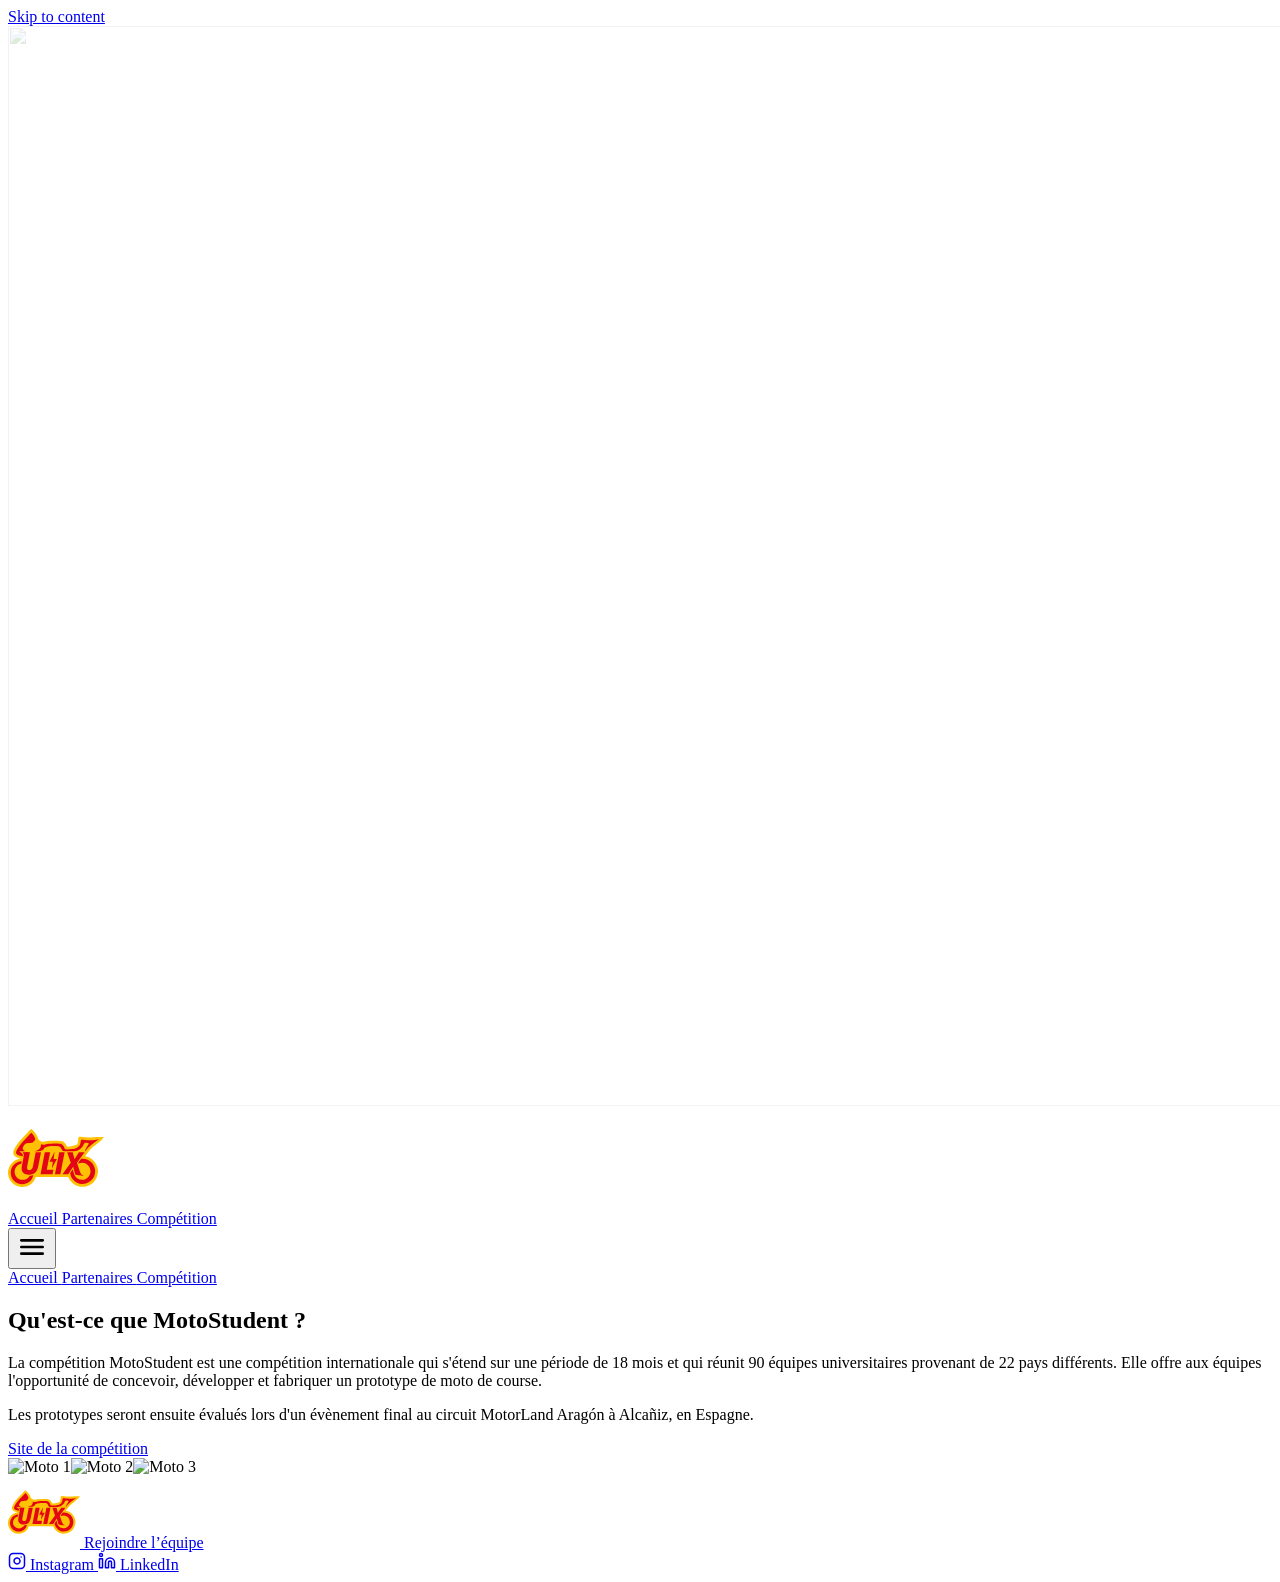
==== commit d9b07f55: "Updates" ====
--- a/competition/index.html
+++ b/competition/index.html
@@ -1,4 +1,6 @@
-<!DOCTYPE html><html lang="en"> <head><meta charset="utf-8"><meta name="viewport" content="width=device-width"><title>ULIX - Compétition</title><link rel="icon" type="image/svg+xml" href="/ulix-website/favicon.svg"><link rel="manifest" href="/ulix-website/manifest.json"><meta name="description" content="Site web du groupe ULIX"><meta name="theme-color" content="#18181b"><meta property="og:title" content="ULIX - Compétition"><meta property="og:description" content="Site web du groupe ULIX"><meta property="og:image" content="/ulix-website/social-640x360.jpg"><style>@font-face{font-family:syneLocal-b2aa80f7800ee07e;src:url("/ulix-website/_astro/fonts/7a529937bcd4893d.woff2") format("woff2");font-display:swap;font-weight:400;font-style:normal;}@font-face{font-family:syneLocal-b2aa80f7800ee07e;src:url("/ulix-website/_astro/fonts/7a801b9673b8adce.woff2") format("woff2");font-display:swap;font-weight:600;font-style:normal;}@font-face{font-family:syneLocal-b2aa80f7800ee07e;src:url("/ulix-website/_astro/fonts/6edc3182f63c3741.woff2") format("woff2");font-display:swap;font-weight:700;font-style:normal;}@font-face{font-family:"syneLocal-b2aa80f7800ee07e fallback: Arial";src:local("Arial");font-display:swap;font-weight:400;font-style:normal;size-adjust:98.4745%;ascent-override:93.933%;descent-override:27.926%;line-gap-override:0%;}@font-face{font-family:"syneLocal-b2aa80f7800ee07e fallback: Arial";src:local("Arial");font-display:swap;font-weight:600;font-style:normal;size-adjust:98.4745%;ascent-override:93.933%;descent-override:27.926%;line-gap-override:0%;}@font-face{font-family:"syneLocal-b2aa80f7800ee07e fallback: Arial";src:local("Arial");font-display:swap;font-weight:700;font-style:normal;size-adjust:98.4745%;ascent-override:93.933%;descent-override:27.926%;line-gap-override:0%;}:root{--font-syne:syneLocal-b2aa80f7800ee07e,"syneLocal-b2aa80f7800ee07e fallback: Arial",sans-serif;}</style><link rel="preload" href="/ulix-website/_astro/fonts/7a529937bcd4893d.woff2" as="font" type="font/woff2" crossorigin><link rel="preload" href="/ulix-website/_astro/fonts/7a801b9673b8adce.woff2" as="font" type="font/woff2" crossorigin><link rel="preload" href="/ulix-website/_astro/fonts/6edc3182f63c3741.woff2" as="font" type="font/woff2" crossorigin><link rel="stylesheet" href="/ulix-website/_astro/competition.BEJ862nm.css"></head> <body id="top"> <!-- Skip link --> <a class="fixed -top-20 focus-visible:top-0 p-3 bg-black/90 transition-all duration-300" href="#main">Skip to content</a> <!-- bg image --> <img src="/ulix-website/_astro/Boulons.BWTvTAVW_1C4K8M.webp" alt loading="eager" decoding="async" fetchpriority="auto" width="1920" height="1080" class="absolute min-h-svh object-cover inset-0 bottom-auto -z-1 w-full h-auto opacity-20 mask-b-from-50%"> <!-- Header --> <header class="wrapper bg-loop font-semibold"> <!-- Wrapper --> <div class="bs-container py-6 flex justify-between items-center"> <!-- Logo --> <a class="flex xl:min-w-32 group" href="/ulix-website/" aria-label="ULIX - Home"> <svg preserveAspectRatio="xMidYMid meet" data-bbox="0 0 175.192 105.483" viewBox="0 0 175.192 105.483" height="96" width="96" data-type="ugc" role="presentation" aria-hidden="true" aria-label class="group-hover:scale-80 transition-transform ease-bs-spring duration-1000">
+<!DOCTYPE html><html lang="fr" data-astro-cid-3zbxo6iv> <head><meta charset="utf-8"><meta name="viewport" content="width=device-width"><title>ULIX - Compétition</title><link rel="icon" type="image/svg+xml" href="/ulix-website/favicon.svg"><link rel="manifest" href="/ulix-website/manifest.json"><meta name="description" content="Site web du groupe ULIX"><meta name="theme-color" content="#1b1818"><meta property="og:type" content="website"><meta property="og:title" content="ULIX - Compétition"><meta property="og:description" content="Site web du groupe ULIX"><meta property="og:image" content="/ulix-website/social-640x360.jpg"><meta property="og:url" content="http://localhost:4321/ulix-website/competition/"><style>@font-face{font-family:syneLocal-b2aa80f7800ee07e;src:url("/ulix-website/_astro/fonts/7a529937bcd4893d.woff2") format("woff2");font-display:swap;font-weight:400;font-style:normal;}@font-face{font-family:syneLocal-b2aa80f7800ee07e;src:url("/ulix-website/_astro/fonts/7a801b9673b8adce.woff2") format("woff2");font-display:swap;font-weight:600;font-style:normal;}@font-face{font-family:syneLocal-b2aa80f7800ee07e;src:url("/ulix-website/_astro/fonts/6edc3182f63c3741.woff2") format("woff2");font-display:swap;font-weight:700;font-style:normal;}@font-face{font-family:"syneLocal-b2aa80f7800ee07e fallback: Arial";src:local("Arial");font-display:swap;font-weight:400;font-style:normal;size-adjust:98.4745%;ascent-override:93.933%;descent-override:27.926%;line-gap-override:0%;}@font-face{font-family:"syneLocal-b2aa80f7800ee07e fallback: Arial";src:local("Arial");font-display:swap;font-weight:600;font-style:normal;size-adjust:98.4745%;ascent-override:93.933%;descent-override:27.926%;line-gap-override:0%;}@font-face{font-family:"syneLocal-b2aa80f7800ee07e fallback: Arial";src:local("Arial");font-display:swap;font-weight:700;font-style:normal;size-adjust:98.4745%;ascent-override:93.933%;descent-override:27.926%;line-gap-override:0%;}:root{--font-syne:syneLocal-b2aa80f7800ee07e,"syneLocal-b2aa80f7800ee07e fallback: Arial",sans-serif;}</style><link rel="preload" href="/ulix-website/_astro/fonts/7a529937bcd4893d.woff2" as="font" type="font/woff2" crossorigin><link rel="preload" href="/ulix-website/_astro/fonts/7a801b9673b8adce.woff2" as="font" type="font/woff2" crossorigin><link rel="preload" href="/ulix-website/_astro/fonts/6edc3182f63c3741.woff2" as="font" type="font/woff2" crossorigin><link rel="stylesheet" href="/ulix-website/_astro/competition.B7ROCu5r.css">
+<style>.section-layout-horizontal[data-astro-cid-5b6nd35f]{display:flex;flex-direction:row;align-items:center;gap:1.5rem}.section-layout-horizontal[data-astro-cid-5b6nd35f] .pane-left[data-astro-cid-5b6nd35f],.section-layout-horizontal[data-astro-cid-5b6nd35f] .pane-right[data-astro-cid-5b6nd35f]{flex:1}.section-layout-horizontal[data-astro-cid-5b6nd35f] .separator[data-astro-cid-5b6nd35f]{position:relative;width:2px;align-self:stretch;margin:0 1rem}.section-layout-horizontal[data-astro-cid-5b6nd35f] .separator[data-astro-cid-5b6nd35f]:before{content:"";position:absolute;inset:10% 0;background:linear-gradient(to bottom,#fff0,#fff,#fff0)}@media(max-width:640px){.section-layout-horizontal[data-astro-cid-5b6nd35f]{flex-direction:column;align-items:stretch;gap:1rem}.section-layout-horizontal[data-astro-cid-5b6nd35f] .separator[data-astro-cid-5b6nd35f]{width:100%;height:2px;align-self:auto;margin:.5rem 0}.section-layout-horizontal[data-astro-cid-5b6nd35f] .separator[data-astro-cid-5b6nd35f]:before{inset:0 10%;background:linear-gradient(to right,#fff0,#fff,#fff0)}}
+</style></head> <body id="top" data-astro-cid-3zbxo6iv> <!-- Skip link --> <a class="fixed -top-20 focus-visible:top-0 p-3 bg-black/90 transition-all duration-300" href="#main" data-astro-cid-3zbxo6iv>Skip to content</a> <!-- bg image (lazy + fade-in) --> <div id="bg-9g1kseu" class="bg-image absolute inset-0 -z-1 w-full h-full object-cover mask-b-from-50%" style="object-position: top center;"> <img src="/ulix-website/_astro/Boulons.BWTvTAVW_1C4K8M.webp" alt style="object-position: top center;;opacity:0;transition:opacity .3s ease;" loading="lazy" onload="this.style.opacity='0.2'" onerror="this.style.opacity='0.2'" decoding="async" fetchpriority="auto" width="1920" height="1080" class="w-full h-full object-cover"> </div> <!-- Header --> <header class="wrapper bg-loop font-semibold"> <!-- Wrapper --> <div class="ulix-container py-6 flex justify-between items-center"> <!-- Logo --> <a class="flex xl:min-w-32 group" href="/ulix-website/" aria-label="ULIX - Home"> <svg preserveAspectRatio="xMidYMid meet" data-bbox="0 0 175.192 105.483" viewBox="0 0 175.192 105.483" height="96" width="96" data-type="ugc" role="presentation" aria-hidden="true" aria-label class="group-hover:scale-80 transition-transform ease-spring duration-1000">
     <g>
         <path d="M41.346.235c-5.738 6.627-11.978 12.794-17.87 19.285-4.404 4.851-8.5 10.08-11.507 15.92-1.358 2.637-2.647 5.554-2.283 8.62.312 2.617 1.952 4.9 4.179 6.244 2.642 1.596 5.595 2.656 8.611 3.256 0 0-.176.61-.171.606-4.59.424-8.94 2.472-12.513 5.327C4.909 63.395 1.454 69.07.373 75.256c-1.119 6.403.311 13.148 3.838 18.59 4.455 6.874 12.324 11.453 20.56 11.63 6.656.142 13.481-1.891 18.492-6.375 3.513-3.143 5.954-7.374 7.214-11.888h59.525c2.578 6.845 7.956 12.508 14.445 15.774 6.42 3.23 14.128 2.989 20.838.722 5.543-1.873 10.552-5.472 13.754-10.432 3.974-6.158 6.034-13.717 4.743-21-1.714-9.664-8.733-18.297-18.048-21.548a30.7 30.7 0 0 0-4.992-1.291c3.001-4.36 6.028-8.968 9.898-12.76 3-2.94 6.589-5.194 9.794-7.899 3.715-3.135 7.776-5.916 10.932-9.652 1.28-1.515 2.552-3.03 3.826-4.55-4.425-.525-8.895-.422-13.32.035-4.698.486-9.375.859-14.107.6-3.823-.209-7.734-.8-11.604-.944-2.17-.08-4.374-.41-6.528.002-1.157.22-1.355 1.53-1.376 2.5a38.5 38.5 0 0 1-.564 5.705c-.302 1.748-.421 3.71-1.529 5.104-.926 1.164-2.54 1.593-3.943 2.033-4.405 1.38-8.992 2.127-13.596 2.488-2.125.167-2.457-6.745-9.554-9.701-2.584-1.077-5.461-1.147-8.228-1.26-4.83-.197-9.666.075-14.494.223-3.246.1-6.368 1.15-9.587 1.452-3.231.303-6.803-.128-9.399-2.19-1.47-1.168-1.998-3.116-2.725-4.79-1.196-2.758-2.475-5.5-4.34-7.876-2.223-2.83-4.644-5.624-7.763-7.476-.383-.228-.708-.803-1.19-.247" style="-inkscape-stroke:none" color="#000000" fill="#ffc103"></path>
         <path d="M60.214 27.773c.074 4.186-1.001 7.211-3.506 9.054-2.403 1.803-5.558 3.016-9.424 3.557 6.19.02 16.736 1.03 19.38-6.501 8.935-3.526 16.747-3.16 25.123-2.765 2.282.108 4.207 1.603 5.349 4.287 1.602 4.007 3.297 4.979 6.06 4.979h17.517c3.438 0 7.111-1.405 8.942-2.711 4.674-3.334 7.647-6.959 8.777-10.541s8.047-2.395 8.785-1.202-.359 1.9-2.544 5.569-5.269 9.114-3.726 9.114c2.944-4.306 6.35-7.992 10.236-11.077s8.774-6.751 14.644-11.018q-8.234 2.103-16.527 1.803c-8.293-.401-15.365-1.603-15.966-.802-.6.802-.6 9.115-3.906 11.92-3.225 2.824-6.668 4.615-10.893 5.105s-13.523.917-14.568-.33c-1.046-1.246-2.484-6.93-6.39-8.974-3.907-2.044-21.205-.802-24.043-.601-2.845.2-6.131 1.884-7.953 2.003s-3.688-.298-5.367-.87z" fill-rule="evenodd" fill="#e30513"></path>
@@ -17,7 +19,7 @@
         <path d="M136.107 53.999q-1.304-.028-2.658.076l-5.477 7.476.388 1.168c2.328-.901 4.781-1.043 7.236-1.216 9.355.4 14.814 8.133 14.944 15.325.157 8.673-7.068 15.583-14.784 15.625-6.893.038-10.721-2.853-13.542-6.791-1.368-1.91-2.03-4.135-2.455-6.417l-1.621-6.125-4.657 7.011c.437 10.172 11.5 20.383 21.418 20.167 15.761-.344 24.341-11.52 24.169-24.117-.156-11.381-9.496-21.89-22.96-22.182z" style="font-variation-settings:normal;-inkscape-stroke:none" fill="#e30513" stop-color="#000000"></path>
         <path d="M25.043 58.825c-10.883.557-19.975 9.382-20.074 20.763-.1 11.469 9.317 20.884 20.776 20.884 10.34 0 18.386-6.098 20.4-16.715-.754.307-1.572.579-2.462.792a21.6 21.6 0 0 1-3.903.544c-3.116 5.368-8.029 7.517-13.33 7.532-8.074.025-14.209-7.16-14.363-13.842-.167-7.208 4.379-13.883 12.048-15.338z" style="font-variation-settings:normal;-inkscape-stroke:none" fill="#e30513" stop-color="#000000"></path>
     </g>
-</svg> </a> <!-- Desktop Nav + Mobile Burger --> <div class="col-span-6 flex items-center justify-end gap-2"> <!-- Desktop Links (hidden on small screens) --> <nav class="hidden md:flex justify-end lg:gap-2 bg-neutral-500/50 rounded-md"> <a class="bs-btn before:translate-y-full hover:before:translate-y-0" href="/ulix-website/" style="background-color: transparent"> Accueil </a><a class="bs-btn before:translate-y-full hover:before:translate-y-0" href="/ulix-website/partenaires" style="background-color: transparent"> Partenaires </a><a class="bs-btn before:translate-y-full hover:before:translate-y-0" href="/ulix-website/competition" aria-current="page" style="background-color: var(--color-accent)"> Compétition </a> </nav> <!-- Mobile Burger Menu --> <!-- Burger button (visible on small screens) + mobile menu --><div class="col-span-6 flex items-center justify-end gap-2" data-astro-cid-barybgjo> <!-- Burger button (visible on small screens) --> <button id="burger-btn" class="md:hidden p-2 rounded focus:outline-none focus:ring-1" aria-controls="mobile-nav" aria-expanded="false" aria-label="Open menu" data-astro-cid-barybgjo> <svg id="burger-icon" width="32" height="32" viewBox="0 0 24 24" fill="none" xmlns="http://www.w3.org/2000/svg" aria-hidden="true" data-astro-cid-barybgjo> <path class="line line1" d="M4 7h16" stroke="currentColor" stroke-width="2" stroke-linecap="round" stroke-linejoin="round" data-astro-cid-barybgjo></path> <path class="line line2" d="M4 12h16" stroke="currentColor" stroke-width="2" stroke-linecap="round" stroke-linejoin="round" data-astro-cid-barybgjo></path> <path class="line line3" d="M4 17h16" stroke="currentColor" stroke-width="2" stroke-linecap="round" stroke-linejoin="round" data-astro-cid-barybgjo></path> </svg> </button> </div> <!-- Mobile menu (hidden by default) --> <nav id="mobile-nav" aria-hidden="true" class="md:hidden hidden fixed top-32 left-0 w-dvw h-dvh mt-3 py-3 z-50 bg-bs-surface-1 rounded" data-astro-cid-barybgjo> <a class="block px-4 py-2 mb-4 text-lg rounded" href="/ulix-website/" style="background-color: transparent" data-astro-cid-barybgjo> Accueil </a><a class="block px-4 py-2 mb-4 text-lg rounded" href="/ulix-website/partenaires" style="background-color: transparent" data-astro-cid-barybgjo> Partenaires </a><a class="block px-4 py-2 mb-4 text-lg rounded" href="/ulix-website/competition" aria-current="page" style="background-color: var(--color-accent)" data-astro-cid-barybgjo> Compétition </a> </nav>  <script type="module">
+</svg> </a> <!-- Desktop Nav + Mobile Burger --> <div class="col-span-6 flex items-center justify-end gap-2"> <!-- Desktop Links (hidden on small screens) --> <nav class="hidden md:flex justify-end lg:gap-2 bg-neutral-500/50 rounded-md"> <a class="ulix-btn before:translate-y-full hover:before:translate-y-0" href="/ulix-website/" style="background-color: transparent"> Accueil </a><a class="ulix-btn before:translate-y-full hover:before:translate-y-0" href="/ulix-website/partenaires" style="background-color: transparent"> Partenaires </a><a class="ulix-btn before:translate-y-full hover:before:translate-y-0" href="/ulix-website/competition" aria-current="page" style="background-color: var(--color-accent-0)"> Compétition </a> </nav> <!-- Mobile Burger Menu --> <!-- Burger button (visible on small screens) + mobile menu --><div class="col-span-6 flex items-center justify-end gap-2" data-astro-cid-barybgjo> <!-- Burger button (visible on small screens) --> <button id="burger-btn" class="md:hidden p-2 rounded focus:outline-none focus:ring-1" aria-controls="mobile-nav" aria-expanded="false" aria-label="Open menu" data-astro-cid-barybgjo> <svg id="burger-icon" width="32" height="32" viewBox="0 0 24 24" fill="none" xmlns="http://www.w3.org/2000/svg" aria-hidden="true" data-astro-cid-barybgjo> <path class="line line1" d="M4 7h16" stroke="currentColor" stroke-width="2" stroke-linecap="round" stroke-linejoin="round" data-astro-cid-barybgjo></path> <path class="line line2" d="M4 12h16" stroke="currentColor" stroke-width="2" stroke-linecap="round" stroke-linejoin="round" data-astro-cid-barybgjo></path> <path class="line line3" d="M4 17h16" stroke="currentColor" stroke-width="2" stroke-linecap="round" stroke-linejoin="round" data-astro-cid-barybgjo></path> </svg> </button> </div> <!-- Mobile menu (hidden by default) --> <nav id="mobile-nav" aria-hidden="true" class="md:hidden hidden fixed top-32 left-0 w-dvw h-dvh mt-3 py-3 z-50 bg-surface-1 rounded" data-astro-cid-barybgjo> <a class="block px-4 py-2 mb-4 text-lg rounded" href="/ulix-website/" style="background-color: transparent" data-astro-cid-barybgjo> Accueil </a><a class="block px-4 py-2 mb-4 text-lg rounded" href="/ulix-website/partenaires" style="background-color: transparent" data-astro-cid-barybgjo> Partenaires </a><a class="block px-4 py-2 mb-4 text-lg rounded" href="/ulix-website/competition" aria-current="page" style="background-color: var(--color-accent-0)" data-astro-cid-barybgjo> Compétition </a> </nav>  <script type="module">
   document.addEventListener('DOMContentLoaded', () => {
     const btn = document.getElementById('burger-btn');
     const menu = document.getElementById('mobile-nav');
@@ -130,7 +132,7 @@
       }
     });
   });
-</script> </div> </div> </header> <!-- Main slot --> <main id="main">  <section class="bs-container bs-mt-md flex flex-col gap-6"> <!-- Title --> <h1 class="bs-h1 text-center">Qu&#39;est-ce que MotoStudent ?</h1> <!-- Content --> <div class="bs-body-text xl:text-xl flex flex-col gap-4"> <p class="text-center">La compétition MotoStudent est une compétition internationale qui s'étend sur une période de 18 mois et qui réunit 90 équipes universitaires provenant de 22 pays différents. Elle offre aux équipes l'opportunité de concevoir, développer et fabriquer un prototype de moto de course.</p><p class="text-center">Les prototypes seront ensuite évalués lors d'un évènement final au circuit MotorLand Aragón à Alcañiz, en Espagne.</p> <div class="flex items-center justify-center"> <a href="https://www.motostudent.com/" class="min-w-32 bs-btn font-medium! text-lg!">Site de la compétition</a> </div> </div> <div class="flex flex-wrap items-center justify-center mt-8 gap-16"> <img src="/ulix-website/autres-images/moto1.avif" alt="Moto 1" class="w-48 h-48 rounded-full object-cover"><img src="/ulix-website/autres-images/moto2.avif" alt="Moto 2" class="w-48 h-48 rounded-full object-cover"><img src="/ulix-website/autres-images/moto3.avif" alt="Moto 3" class="w-48 h-48 rounded-full object-cover"> </div> </section>  </main> <!-- Footer --> <footer class="@container bs-container mt-24 mb-8 font-semibold text-bs-foreground-dark [&_a]:hover:text-bs-foreground-light [&_a]:transition-color [&_a]:duration-150" id="contact"> <!-- Wrapper --> <div class="bg-bs-surface-2 p-4 md:p-8 rounded-xl flex justify-between gap-8"> <!-- Left col --> <div class="w-max flex flex-col gap-8 md:gap-0 justify-between text-bs-foreground-light"> <!-- Logo --> <a class="flex group" href="#top" aria-label="Back to top"> <svg preserveAspectRatio="xMidYMid meet" data-bbox="0 0 175.192 105.483" viewBox="0 0 175.192 105.483" height="72" width="72" data-type="ugc" role="presentation" aria-hidden="true" aria-label class="group-hover:-rotate-180 group-hover:scale-80 transition-transform ease-bs-spring duration-1000">
+</script> </div> </div> </header> <!-- Main slot --> <main id="main" class="page-enter" data-astro-cid-3zbxo6iv>  <section id="competition" data-astro-cid-5b6nd35f> <div class="ulix-container ulix-mt-lg flex gap-6 flex-col" data-astro-cid-5b6nd35f> <div class="pane-left" data-astro-cid-5b6nd35f> <h1 class="ulix-h1 text-center" data-astro-cid-5b6nd35f>Qu&#39;est-ce que MotoStudent ?</h1> </div>  <div class="pane-right" data-astro-cid-5b6nd35f>  <div class="ulix-body-text xl:text-xl flex flex-col gap-4"> <p class="text-center">La compétition MotoStudent est une compétition internationale qui s'étend sur une période de 18 mois et qui réunit 90 équipes universitaires provenant de 22 pays différents. Elle offre aux équipes l'opportunité de concevoir, développer et fabriquer un prototype de moto de course.</p><p class="text-center">Les prototypes seront ensuite évalués lors d'un évènement final au circuit MotorLand Aragón à Alcañiz, en Espagne.</p> <div class="flex items-center justify-center"> <a href="https://www.motostudent.com/" class="min-w-32 ulix-btn font-medium! text-lg!">Site de la compétition</a> </div> </div> <div class="flex flex-wrap items-center justify-center mt-8 gap-16"> <img src="/ulix-website/autres-images/moto1.avif" alt="Moto 1" class="w-48 h-48 rounded-full object-cover"><img src="/ulix-website/autres-images/moto2.avif" alt="Moto 2" class="w-48 h-48 rounded-full object-cover"><img src="/ulix-website/autres-images/moto3.avif" alt="Moto 3" class="w-48 h-48 rounded-full object-cover"> </div>  </div> </div> </section>   </main> <!-- Footer --> <footer class="@container ulix-container mt-24 mb-8 font-semibold text-foreground-dark [&_a]:hover:text-foreground-light [&_a]:transition-color [&_a]:duration-150" id="contact"> <div class="bg-surface-3/10 p-4 md:p-8 rounded-xl flex justify-between gap-8"> <!-- Left col --> <div class="flex flex-col md:flex-row items-start md:items-center gap-4 md:gap-15 text-foreground-light"> <a class="flex group" href="#top" aria-label="Back to top"> <svg preserveAspectRatio="xMidYMid meet" data-bbox="0 0 175.192 105.483" viewBox="0 0 175.192 105.483" height="72" width="72" data-type="ugc" role="presentation" aria-hidden="true" aria-label class="group-hover:-rotate-180 group-hover:scale-80 transition-transform ease-spring duration-1000">
     <g>
         <path d="M41.346.235c-5.738 6.627-11.978 12.794-17.87 19.285-4.404 4.851-8.5 10.08-11.507 15.92-1.358 2.637-2.647 5.554-2.283 8.62.312 2.617 1.952 4.9 4.179 6.244 2.642 1.596 5.595 2.656 8.611 3.256 0 0-.176.61-.171.606-4.59.424-8.94 2.472-12.513 5.327C4.909 63.395 1.454 69.07.373 75.256c-1.119 6.403.311 13.148 3.838 18.59 4.455 6.874 12.324 11.453 20.56 11.63 6.656.142 13.481-1.891 18.492-6.375 3.513-3.143 5.954-7.374 7.214-11.888h59.525c2.578 6.845 7.956 12.508 14.445 15.774 6.42 3.23 14.128 2.989 20.838.722 5.543-1.873 10.552-5.472 13.754-10.432 3.974-6.158 6.034-13.717 4.743-21-1.714-9.664-8.733-18.297-18.048-21.548a30.7 30.7 0 0 0-4.992-1.291c3.001-4.36 6.028-8.968 9.898-12.76 3-2.94 6.589-5.194 9.794-7.899 3.715-3.135 7.776-5.916 10.932-9.652 1.28-1.515 2.552-3.03 3.826-4.55-4.425-.525-8.895-.422-13.32.035-4.698.486-9.375.859-14.107.6-3.823-.209-7.734-.8-11.604-.944-2.17-.08-4.374-.41-6.528.002-1.157.22-1.355 1.53-1.376 2.5a38.5 38.5 0 0 1-.564 5.705c-.302 1.748-.421 3.71-1.529 5.104-.926 1.164-2.54 1.593-3.943 2.033-4.405 1.38-8.992 2.127-13.596 2.488-2.125.167-2.457-6.745-9.554-9.701-2.584-1.077-5.461-1.147-8.228-1.26-4.83-.197-9.666.075-14.494.223-3.246.1-6.368 1.15-9.587 1.452-3.231.303-6.803-.128-9.399-2.19-1.47-1.168-1.998-3.116-2.725-4.79-1.196-2.758-2.475-5.5-4.34-7.876-2.223-2.83-4.644-5.624-7.763-7.476-.383-.228-.708-.803-1.19-.247" style="-inkscape-stroke:none" color="#000000" fill="#ffc103"></path>
         <path d="M60.214 27.773c.074 4.186-1.001 7.211-3.506 9.054-2.403 1.803-5.558 3.016-9.424 3.557 6.19.02 16.736 1.03 19.38-6.501 8.935-3.526 16.747-3.16 25.123-2.765 2.282.108 4.207 1.603 5.349 4.287 1.602 4.007 3.297 4.979 6.06 4.979h17.517c3.438 0 7.111-1.405 8.942-2.711 4.674-3.334 7.647-6.959 8.777-10.541s8.047-2.395 8.785-1.202-.359 1.9-2.544 5.569-5.269 9.114-3.726 9.114c2.944-4.306 6.35-7.992 10.236-11.077s8.774-6.751 14.644-11.018q-8.234 2.103-16.527 1.803c-8.293-.401-15.365-1.603-15.966-.802-.6.802-.6 9.115-3.906 11.92-3.225 2.824-6.668 4.615-10.893 5.105s-13.523.917-14.568-.33c-1.046-1.246-2.484-6.93-6.39-8.974-3.907-2.044-21.205-.802-24.043-.601-2.845.2-6.131 1.884-7.953 2.003s-3.688-.298-5.367-.87z" fill-rule="evenodd" fill="#e30513"></path>
@@ -149,4 +151,6 @@
         <path d="M136.107 53.999q-1.304-.028-2.658.076l-5.477 7.476.388 1.168c2.328-.901 4.781-1.043 7.236-1.216 9.355.4 14.814 8.133 14.944 15.325.157 8.673-7.068 15.583-14.784 15.625-6.893.038-10.721-2.853-13.542-6.791-1.368-1.91-2.03-4.135-2.455-6.417l-1.621-6.125-4.657 7.011c.437 10.172 11.5 20.383 21.418 20.167 15.761-.344 24.341-11.52 24.169-24.117-.156-11.381-9.496-21.89-22.96-22.182z" style="font-variation-settings:normal;-inkscape-stroke:none" fill="#e30513" stop-color="#000000"></path>
         <path d="M25.043 58.825c-10.883.557-19.975 9.382-20.074 20.763-.1 11.469 9.317 20.884 20.776 20.884 10.34 0 18.386-6.098 20.4-16.715-.754.307-1.572.579-2.462.792a21.6 21.6 0 0 1-3.903.544c-3.116 5.368-8.029 7.517-13.33 7.532-8.074.025-14.209-7.16-14.363-13.842-.167-7.208 4.379-13.883 12.048-15.338z" style="font-variation-settings:normal;-inkscape-stroke:none" fill="#e30513" stop-color="#000000"></path>
     </g>
-</svg> </a> </div> <!-- Right col --> <div class="flex gap-10 md:gap-2 lg:gap-20 md:justify-end [&_a]:block md:[&_a]:px-5 [&_a]:py-2"> <!-- Social links --> <nav class="flex flex-col"> <a href="https://www.instagram.com/ulix.motoelectrique/"> Instagram </a><a href="https://www.linkedin.com/company/ulix-moto-%C3%A9lectrique"> LinkedIn </a> </nav> <nav> <a href="https://astro-theme.blackspike.com/" class="self-end">Template</a> </nav> </div> </div> </footer> </body></html>+</svg> </a> <a href="#" class="inline-flex items-center gap-2 px-5 py-2.5 rounded-lg bg-accent-0 text-background font-semibold text-sm shadow-md shadow-accent-0/20 transition-all duration-200 ease-out hover:bg-accent-0/90 hover:shadow-lg hover:shadow-accent-0/30 hover:-translate-y-0.5 focus:outline-none focus-visible:ring-2 focus-visible:ring-accent-0 focus-visible:ring-offset-2 focus-visible:ring-offset-white/10">
+Rejoindre l’équipe
+</a> </div> <!-- Right col --> <div class="flex flex-wrap gap-4 md:justify-end"> <nav class="flex flex-col gap-1 items-end"> <a href="https://www.instagram.com/ulix.motoelectrique/" class="group flex! items-center gap-3 rounded-md px-3 py-2 text-foreground-light transition-all duration-200 hover:bg-surface-2"> <svg width="18" height="18" viewBox="0 0 24 24" fill="none" stroke="currentColor" stroke-width="2" stroke-linecap="round" stroke-linejoin="round" class="opacity-70 transition-all duration-200 group-hover:opacity-100 group-hover:scale-110 flex items-center justify-center"><rect width="20" height="20" x="2" y="2" rx="5" ry="5" /><path d="M16 11.37A4 4 0 1 1 12.63 8 4 4 0 0 1 16 11.37z" /><line x1="17.5" y1="6.5" x2="17.51" y2="6.5" /></svg> <span>Instagram</span> </a><a href="https://www.linkedin.com/company/ulix-moto-%C3%A9lectrique" class="group flex! items-center gap-3 rounded-md px-3 py-2 text-foreground-light transition-all duration-200 hover:bg-surface-2"> <svg width="18" height="18" viewBox="0 0 24 24" fill="none" stroke="currentColor" stroke-width="2" stroke-linecap="round" stroke-linejoin="round" class="opacity-70 transition-all duration-200 group-hover:opacity-100 group-hover:scale-110 flex items-center justify-center"><path d="M16 8a6 6 0 0 1 6 6v7h-4v-7a2 2 0 0 0-2-2 2 2 0 0 0-2 2v7h-4v-7a6 6 0 0 1 6-6z" /><rect width="4" height="12" x="2" y="9" /><circle cx="4" cy="4" r="2" /></svg> <span>LinkedIn</span> </a> </nav> </div> </div> </footer> </body></html>
